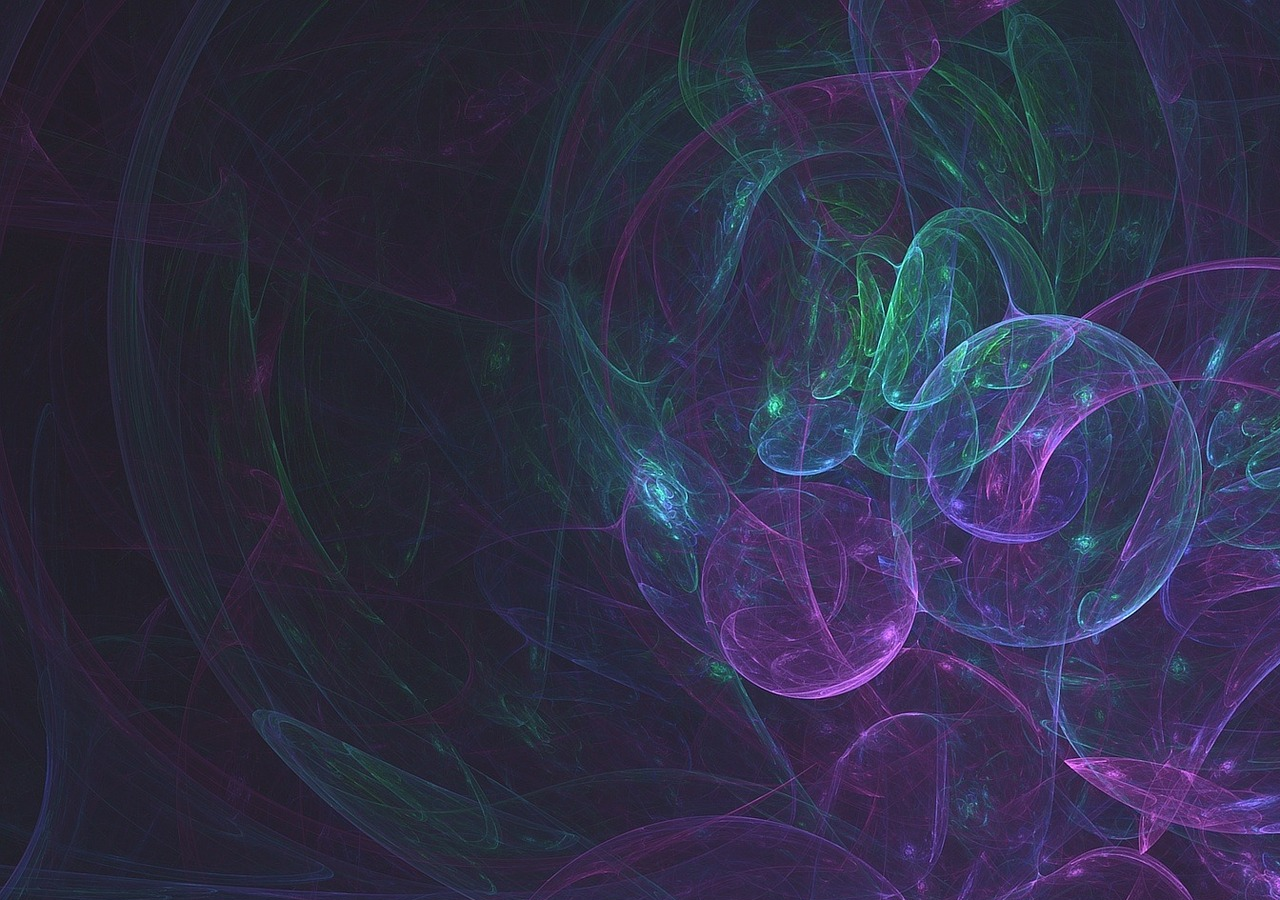
==== index.html @ 70031f48 "Auto-generated commit" ====
<!doctype html>
<html lang="en">
<head>
  <meta charset="utf-8">
  <title>Life-Quotes</title>
  <base href="https://Charlesopuba.github.io/Life--quotes/">  <meta name="viewport" content="width=device-width, initial-scale=1">
  <link rel="icon" type="image/x-icon" href="favicon.ico">
  <link rel="stylesheet" href="styles.css" type="text/css">
<link rel="stylesheet" href="styles.1e9814d209b34c88cfe0.css"></head>
<body>
  <app-root></app-root>
<script src="runtime-es2015.c9afb3256f2870e161de.js" type="module"></script><script src="runtime-es5.c9afb3256f2870e161de.js" nomodule defer></script><script src="polyfills-es5.0e4e1968447fab48e788.js" nomodule defer></script><script src="polyfills-es2015.bbb42ff2e1c488ff52d5.js" type="module"></script><script src="scripts.79b2db637624e12dbebf.js" defer></script><script src="main-es2015.9ddd15727e8c92aafcdb.js" type="module"></script><script src="main-es5.9ddd15727e8c92aafcdb.js" nomodule defer></script></body>
</html>
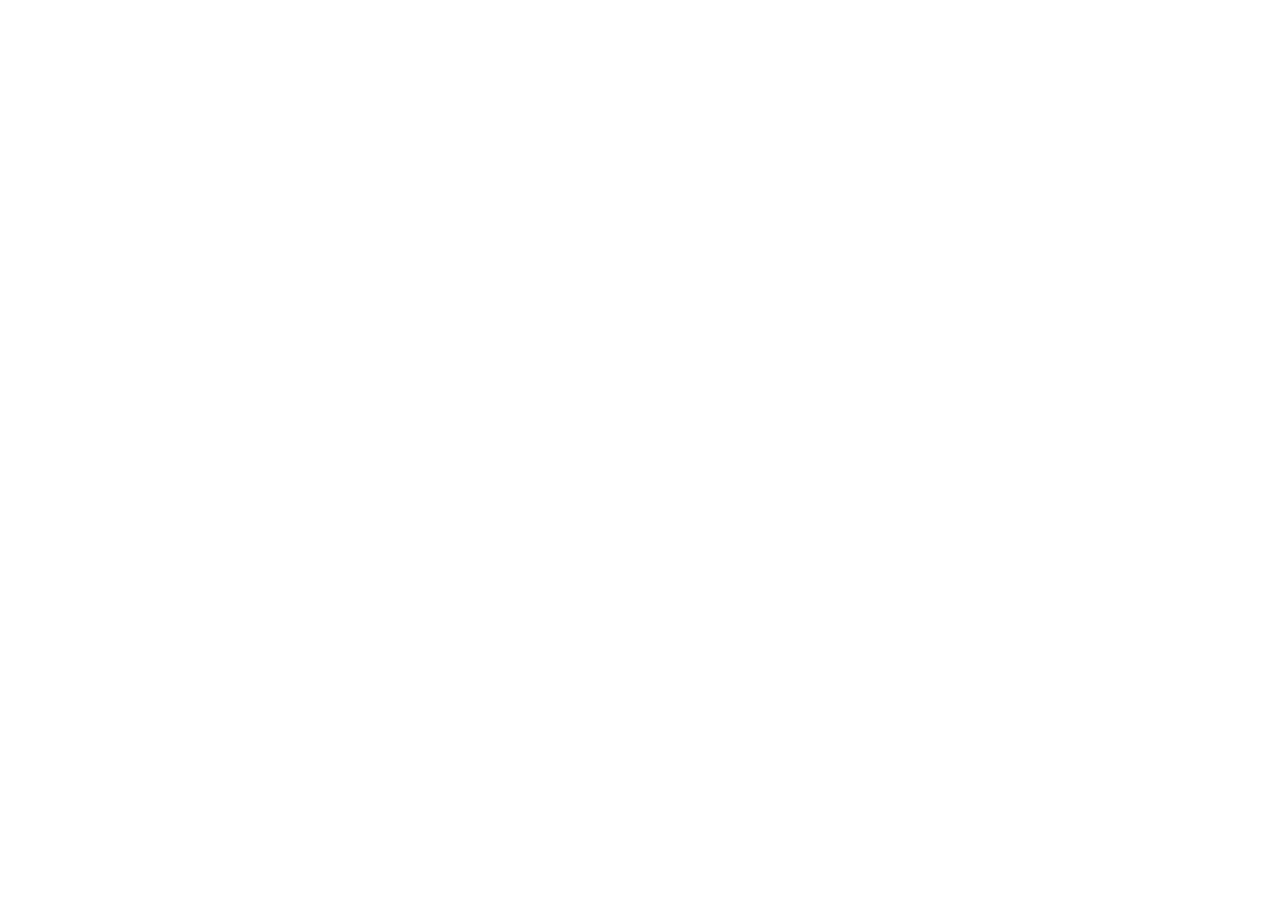
==== commit 8e4e3ca5: "Auto-generated commit [ci skip]" ====
--- a/index.html
+++ b/index.html
@@ -2,12 +2,15 @@
 <html lang="en">
 <head>
   <meta charset="utf-8">
-  <title>Life-Quotes</title>
-  <base href="https://Charlesopuba.github.io/Life--quotes/">  <meta name="viewport" content="width=device-width, initial-scale=1">
+  <title>NgVideoGameDb</title>
+  <base href="https://Charlesopuba.github.io/Angular-project/">
+  <meta name="viewport" content="width=device-width, initial-scale=1">
   <link rel="icon" type="image/x-icon" href="favicon.ico">
-  <link rel="stylesheet" href="styles.css" type="text/css">
-<link rel="stylesheet" href="styles.1e9814d209b34c88cfe0.css"></head>
-<body>
+  <link rel="preconnect" href="https://fonts.gstatic.com">
+  <style type="text/css">@font-face{font-family:'Roboto';font-style:normal;font-weight:300;font-display:swap;src:url(https://fonts.gstatic.com/s/roboto/v27/KFOlCnqEu92Fr1MmSU5fCRc4AMP6lbBP.woff2) format('woff2');unicode-range:U+0460-052F, U+1C80-1C88, U+20B4, U+2DE0-2DFF, U+A640-A69F, U+FE2E-FE2F;}@font-face{font-family:'Roboto';font-style:normal;font-weight:300;font-display:swap;src:url(https://fonts.gstatic.com/s/roboto/v27/KFOlCnqEu92Fr1MmSU5fABc4AMP6lbBP.woff2) format('woff2');unicode-range:U+0400-045F, U+0490-0491, U+04B0-04B1, U+2116;}@font-face{font-family:'Roboto';font-style:normal;font-weight:300;font-display:swap;src:url(https://fonts.gstatic.com/s/roboto/v27/KFOlCnqEu92Fr1MmSU5fCBc4AMP6lbBP.woff2) format('woff2');unicode-range:U+1F00-1FFF;}@font-face{font-family:'Roboto';font-style:normal;font-weight:300;font-display:swap;src:url(https://fonts.gstatic.com/s/roboto/v27/KFOlCnqEu92Fr1MmSU5fBxc4AMP6lbBP.woff2) format('woff2');unicode-range:U+0370-03FF;}@font-face{font-family:'Roboto';font-style:normal;font-weight:300;font-display:swap;src:url(https://fonts.gstatic.com/s/roboto/v27/KFOlCnqEu92Fr1MmSU5fCxc4AMP6lbBP.woff2) format('woff2');unicode-range:U+0102-0103, U+0110-0111, U+0128-0129, U+0168-0169, U+01A0-01A1, U+01AF-01B0, U+1EA0-1EF9, U+20AB;}@font-face{font-family:'Roboto';font-style:normal;font-weight:300;font-display:swap;src:url(https://fonts.gstatic.com/s/roboto/v27/KFOlCnqEu92Fr1MmSU5fChc4AMP6lbBP.woff2) format('woff2');unicode-range:U+0100-024F, U+0259, U+1E00-1EFF, U+2020, U+20A0-20AB, U+20AD-20CF, U+2113, U+2C60-2C7F, U+A720-A7FF;}@font-face{font-family:'Roboto';font-style:normal;font-weight:300;font-display:swap;src:url(https://fonts.gstatic.com/s/roboto/v27/KFOlCnqEu92Fr1MmSU5fBBc4AMP6lQ.woff2) format('woff2');unicode-range:U+0000-00FF, U+0131, U+0152-0153, U+02BB-02BC, U+02C6, U+02DA, U+02DC, U+2000-206F, U+2074, U+20AC, U+2122, U+2191, U+2193, U+2212, U+2215, U+FEFF, U+FFFD;}@font-face{font-family:'Roboto';font-style:normal;font-weight:400;font-display:swap;src:url(https://fonts.gstatic.com/s/roboto/v27/KFOmCnqEu92Fr1Mu72xKKTU1Kvnz.woff2) format('woff2');unicode-range:U+0460-052F, U+1C80-1C88, U+20B4, U+2DE0-2DFF, U+A640-A69F, U+FE2E-FE2F;}@font-face{font-family:'Roboto';font-style:normal;font-weight:400;font-display:swap;src:url(https://fonts.gstatic.com/s/roboto/v27/KFOmCnqEu92Fr1Mu5mxKKTU1Kvnz.woff2) format('woff2');unicode-range:U+0400-045F, U+0490-0491, U+04B0-04B1, U+2116;}@font-face{font-family:'Roboto';font-style:normal;font-weight:400;font-display:swap;src:url(https://fonts.gstatic.com/s/roboto/v27/KFOmCnqEu92Fr1Mu7mxKKTU1Kvnz.woff2) format('woff2');unicode-range:U+1F00-1FFF;}@font-face{font-family:'Roboto';font-style:normal;font-weight:400;font-display:swap;src:url(https://fonts.gstatic.com/s/roboto/v27/KFOmCnqEu92Fr1Mu4WxKKTU1Kvnz.woff2) format('woff2');unicode-range:U+0370-03FF;}@font-face{font-family:'Roboto';font-style:normal;font-weight:400;font-display:swap;src:url(https://fonts.gstatic.com/s/roboto/v27/KFOmCnqEu92Fr1Mu7WxKKTU1Kvnz.woff2) format('woff2');unicode-range:U+0102-0103, U+0110-0111, U+0128-0129, U+0168-0169, U+01A0-01A1, U+01AF-01B0, U+1EA0-1EF9, U+20AB;}@font-face{font-family:'Roboto';font-style:normal;font-weight:400;font-display:swap;src:url(https://fonts.gstatic.com/s/roboto/v27/KFOmCnqEu92Fr1Mu7GxKKTU1Kvnz.woff2) format('woff2');unicode-range:U+0100-024F, U+0259, U+1E00-1EFF, U+2020, U+20A0-20AB, U+20AD-20CF, U+2113, U+2C60-2C7F, U+A720-A7FF;}@font-face{font-family:'Roboto';font-style:normal;font-weight:400;font-display:swap;src:url(https://fonts.gstatic.com/s/roboto/v27/KFOmCnqEu92Fr1Mu4mxKKTU1Kg.woff2) format('woff2');unicode-range:U+0000-00FF, U+0131, U+0152-0153, U+02BB-02BC, U+02C6, U+02DA, U+02DC, U+2000-206F, U+2074, U+20AC, U+2122, U+2191, U+2193, U+2212, U+2215, U+FEFF, U+FFFD;}@font-face{font-family:'Roboto';font-style:normal;font-weight:500;font-display:swap;src:url(https://fonts.gstatic.com/s/roboto/v27/KFOlCnqEu92Fr1MmEU9fCRc4AMP6lbBP.woff2) format('woff2');unicode-range:U+0460-052F, U+1C80-1C88, U+20B4, U+2DE0-2DFF, U+A640-A69F, U+FE2E-FE2F;}@font-face{font-family:'Roboto';font-style:normal;font-weight:500;font-display:swap;src:url(https://fonts.gstatic.com/s/roboto/v27/KFOlCnqEu92Fr1MmEU9fABc4AMP6lbBP.woff2) format('woff2');unicode-range:U+0400-045F, U+0490-0491, U+04B0-04B1, U+2116;}@font-face{font-family:'Roboto';font-style:normal;font-weight:500;font-display:swap;src:url(https://fonts.gstatic.com/s/roboto/v27/KFOlCnqEu92Fr1MmEU9fCBc4AMP6lbBP.woff2) format('woff2');unicode-range:U+1F00-1FFF;}@font-face{font-family:'Roboto';font-style:normal;font-weight:500;font-display:swap;src:url(https://fonts.gstatic.com/s/roboto/v27/KFOlCnqEu92Fr1MmEU9fBxc4AMP6lbBP.woff2) format('woff2');unicode-range:U+0370-03FF;}@font-face{font-family:'Roboto';font-style:normal;font-weight:500;font-display:swap;src:url(https://fonts.gstatic.com/s/roboto/v27/KFOlCnqEu92Fr1MmEU9fCxc4AMP6lbBP.woff2) format('woff2');unicode-range:U+0102-0103, U+0110-0111, U+0128-0129, U+0168-0169, U+01A0-01A1, U+01AF-01B0, U+1EA0-1EF9, U+20AB;}@font-face{font-family:'Roboto';font-style:normal;font-weight:500;font-display:swap;src:url(https://fonts.gstatic.com/s/roboto/v27/KFOlCnqEu92Fr1MmEU9fChc4AMP6lbBP.woff2) format('woff2');unicode-range:U+0100-024F, U+0259, U+1E00-1EFF, U+2020, U+20A0-20AB, U+20AD-20CF, U+2113, U+2C60-2C7F, U+A720-A7FF;}@font-face{font-family:'Roboto';font-style:normal;font-weight:500;font-display:swap;src:url(https://fonts.gstatic.com/s/roboto/v27/KFOlCnqEu92Fr1MmEU9fBBc4AMP6lQ.woff2) format('woff2');unicode-range:U+0000-00FF, U+0131, U+0152-0153, U+02BB-02BC, U+02C6, U+02DA, U+02DC, U+2000-206F, U+2074, U+20AC, U+2122, U+2191, U+2193, U+2212, U+2215, U+FEFF, U+FFFD;}</style>
+  <style type="text/css">@font-face{font-family:'Material Icons';font-style:normal;font-weight:400;src:url(https://fonts.gstatic.com/s/materialicons/v98/flUhRq6tzZclQEJ-Vdg-IuiaDsNcIhQ8tQ.woff2) format('woff2');}.material-icons{font-family:'Material Icons';font-weight:normal;font-style:normal;font-size:24px;line-height:1;letter-spacing:normal;text-transform:none;display:inline-block;white-space:nowrap;word-wrap:normal;direction:ltr;-webkit-font-feature-settings:'liga';-webkit-font-smoothing:antialiased;}</style>
+<link rel="stylesheet" href="styles.0a6a335614cea4762702.css"></head>
+<body class="mat-typography">
   <app-root></app-root>
-<script src="runtime-es2015.c9afb3256f2870e161de.js" type="module"></script><script src="runtime-es5.c9afb3256f2870e161de.js" nomodule defer></script><script src="polyfills-es5.0e4e1968447fab48e788.js" nomodule defer></script><script src="polyfills-es2015.bbb42ff2e1c488ff52d5.js" type="module"></script><script src="scripts.79b2db637624e12dbebf.js" defer></script><script src="main-es2015.9ddd15727e8c92aafcdb.js" type="module"></script><script src="main-es5.9ddd15727e8c92aafcdb.js" nomodule defer></script></body>
+<script src="runtime.7b63b9fd40098a2e8207.js" defer=""></script><script src="polyfills.00096ed7d93ed26ee6df.js" defer=""></script><script src="main.c5c8596d023c7e4ce079.js" defer=""></script></body>
 </html>
--- a/styles.0a6a335614cea4762702.css
+++ b/styles.0a6a335614cea4762702.css
@@ -0,0 +1 @@
+.mat-badge-content{font-weight:600;font-size:12px;font-family:Roboto,Helvetica Neue,sans-serif}.mat-badge-small .mat-badge-content{font-size:9px}.mat-badge-large .mat-badge-content{font-size:24px}.mat-h1,.mat-headline,.mat-typography h1{font:400 24px/32px Roboto,Helvetica Neue,sans-serif;letter-spacing:normal;margin:0 0 16px}.mat-h2,.mat-title,.mat-typography h2{font:500 20px/32px Roboto,Helvetica Neue,sans-serif;letter-spacing:normal;margin:0 0 16px}.mat-h3,.mat-subheading-2,.mat-typography h3{font:400 16px/28px Roboto,Helvetica Neue,sans-serif;letter-spacing:normal;margin:0 0 16px}.mat-h4,.mat-subheading-1,.mat-typography h4{font:400 15px/24px Roboto,Helvetica Neue,sans-serif;letter-spacing:normal;margin:0 0 16px}.mat-h5,.mat-typography h5{font:400 calc(14px * .83)/20px Roboto,Helvetica Neue,sans-serif;margin:0 0 12px}.mat-h6,.mat-typography h6{font:400 calc(14px * .67)/20px Roboto,Helvetica Neue,sans-serif;margin:0 0 12px}.mat-body-2,.mat-body-strong{font:500 14px/24px Roboto,Helvetica Neue,sans-serif;letter-spacing:normal}.mat-body,.mat-body-1,.mat-typography{font:400 14px/20px Roboto,Helvetica Neue,sans-serif;letter-spacing:normal}.mat-body-1 p,.mat-body p,.mat-typography p{margin:0 0 12px}.mat-caption,.mat-small{font:400 12px/20px Roboto,Helvetica Neue,sans-serif;letter-spacing:normal}.mat-display-4,.mat-typography .mat-display-4{font:300 112px/112px Roboto,Helvetica Neue,sans-serif;letter-spacing:-.05em;margin:0 0 56px}.mat-display-3,.mat-typography .mat-display-3{font:400 56px/56px Roboto,Helvetica Neue,sans-serif;letter-spacing:-.02em;margin:0 0 64px}.mat-display-2,.mat-typography .mat-display-2{font:400 45px/48px Roboto,Helvetica Neue,sans-serif;letter-spacing:-.005em;margin:0 0 64px}.mat-display-1,.mat-typography .mat-display-1{font:400 34px/40px Roboto,Helvetica Neue,sans-serif;letter-spacing:normal;margin:0 0 64px}.mat-bottom-sheet-container{font:400 14px/20px Roboto,Helvetica Neue,sans-serif;letter-spacing:normal}.mat-button,.mat-fab,.mat-flat-button,.mat-icon-button,.mat-mini-fab,.mat-raised-button,.mat-stroked-button{font-family:Roboto,Helvetica Neue,sans-serif;font-size:14px;font-weight:500}.mat-button-toggle,.mat-card{font-family:Roboto,Helvetica Neue,sans-serif}.mat-card-title{font-size:24px;font-weight:500}.mat-card-header .mat-card-title{font-size:20px}.mat-card-content,.mat-card-subtitle{font-size:14px}.mat-checkbox{font-family:Roboto,Helvetica Neue,sans-serif}.mat-checkbox-layout .mat-checkbox-label{line-height:24px}.mat-chip{font-size:14px;font-weight:500}.mat-chip .mat-chip-remove.mat-icon,.mat-chip .mat-chip-trailing-icon.mat-icon{font-size:18px}.mat-table{font-family:Roboto,Helvetica Neue,sans-serif}.mat-header-cell{font-size:12px;font-weight:500}.mat-cell,.mat-footer-cell{font-size:14px}.mat-calendar{font-family:Roboto,Helvetica Neue,sans-serif}.mat-calendar-body{font-size:13px}.mat-calendar-body-label,.mat-calendar-period-button{font-size:14px;font-weight:500}.mat-calendar-table-header th{font-size:11px;font-weight:400}.mat-dialog-title{font:500 20px/32px Roboto,Helvetica Neue,sans-serif;letter-spacing:normal}.mat-expansion-panel-header{font-family:Roboto,Helvetica Neue,sans-serif;font-size:15px;font-weight:400}.mat-expansion-panel-content{font:400 14px/20px Roboto,Helvetica Neue,sans-serif;letter-spacing:normal}.mat-form-field{font-size:inherit;font-weight:400;line-height:1.125;font-family:Roboto,Helvetica Neue,sans-serif;letter-spacing:normal}.mat-form-field-wrapper{padding-bottom:1.34375em}.mat-form-field-prefix .mat-icon,.mat-form-field-suffix .mat-icon{font-size:150%;line-height:1.125}.mat-form-field-prefix .mat-icon-button,.mat-form-field-suffix .mat-icon-button{height:1.5em;width:1.5em}.mat-form-field-prefix .mat-icon-button .mat-icon,.mat-form-field-suffix .mat-icon-button .mat-icon{height:1.125em;line-height:1.125}.mat-form-field-infix{padding:.5em 0;border-top:.84375em solid transparent}.mat-form-field-can-float.mat-form-field-should-float .mat-form-field-label,.mat-form-field-can-float .mat-input-server:focus+.mat-form-field-label-wrapper .mat-form-field-label{transform:translateY(-1.34375em) scale(.75);width:133.3333333333%}.mat-form-field-can-float .mat-input-server[label]:not(:label-shown)+.mat-form-field-label-wrapper .mat-form-field-label{transform:translateY(-1.34374em) scale(.75);width:133.3333433333%}.mat-form-field-label-wrapper{top:-.84375em;padding-top:.84375em}.mat-form-field-label{top:1.34375em}.mat-form-field-underline{bottom:1.34375em}.mat-form-field-subscript-wrapper{font-size:75%;margin-top:.6666666667em;top:calc(100% - 1.7916666667em)}.mat-form-field-appearance-legacy .mat-form-field-wrapper{padding-bottom:1.25em}.mat-form-field-appearance-legacy .mat-form-field-infix{padding:.4375em 0}.mat-form-field-appearance-legacy.mat-form-field-can-float.mat-form-field-should-float .mat-form-field-label,.mat-form-field-appearance-legacy.mat-form-field-can-float .mat-input-server:focus+.mat-form-field-label-wrapper .mat-form-field-label{transform:translateY(-1.28125em) scale(.75) perspective(100px) translateZ(.001px);-ms-transform:translateY(-1.28125em) scale(.75);width:133.3333333333%}.mat-form-field-appearance-legacy.mat-form-field-can-float .mat-form-field-autofill-control:-webkit-autofill+.mat-form-field-label-wrapper .mat-form-field-label{transform:translateY(-1.28125em) scale(.75) perspective(100px) translateZ(.00101px);-ms-transform:translateY(-1.28124em) scale(.75);width:133.3333433333%}.mat-form-field-appearance-legacy.mat-form-field-can-float .mat-input-server[label]:not(:label-shown)+.mat-form-field-label-wrapper .mat-form-field-label{transform:translateY(-1.28125em) scale(.75) perspective(100px) translateZ(.00102px);-ms-transform:translateY(-1.28123em) scale(.75);width:133.3333533333%}.mat-form-field-appearance-legacy .mat-form-field-label{top:1.28125em}.mat-form-field-appearance-legacy .mat-form-field-underline{bottom:1.25em}.mat-form-field-appearance-legacy .mat-form-field-subscript-wrapper{margin-top:.5416666667em;top:calc(100% - 1.6666666667em)}@media print{.mat-form-field-appearance-legacy.mat-form-field-can-float.mat-form-field-should-float .mat-form-field-label,.mat-form-field-appearance-legacy.mat-form-field-can-float .mat-input-server:focus+.mat-form-field-label-wrapper .mat-form-field-label{transform:translateY(-1.28122em) scale(.75)}.mat-form-field-appearance-legacy.mat-form-field-can-float .mat-form-field-autofill-control:-webkit-autofill+.mat-form-field-label-wrapper .mat-form-field-label{transform:translateY(-1.28121em) scale(.75)}.mat-form-field-appearance-legacy.mat-form-field-can-float .mat-input-server[label]:not(:label-shown)+.mat-form-field-label-wrapper .mat-form-field-label{transform:translateY(-1.2812em) scale(.75)}}.mat-form-field-appearance-fill .mat-form-field-infix{padding:.25em 0 .75em}.mat-form-field-appearance-fill .mat-form-field-label{top:1.09375em;margin-top:-.5em}.mat-form-field-appearance-fill.mat-form-field-can-float.mat-form-field-should-float .mat-form-field-label,.mat-form-field-appearance-fill.mat-form-field-can-float .mat-input-server:focus+.mat-form-field-label-wrapper .mat-form-field-label{transform:translateY(-.59375em) scale(.75);width:133.3333333333%}.mat-form-field-appearance-fill.mat-form-field-can-float .mat-input-server[label]:not(:label-shown)+.mat-form-field-label-wrapper .mat-form-field-label{transform:translateY(-.59374em) scale(.75);width:133.3333433333%}.mat-form-field-appearance-outline .mat-form-field-infix{padding:1em 0}.mat-form-field-appearance-outline .mat-form-field-label{top:1.84375em;margin-top:-.25em}.mat-form-field-appearance-outline.mat-form-field-can-float.mat-form-field-should-float .mat-form-field-label,.mat-form-field-appearance-outline.mat-form-field-can-float .mat-input-server:focus+.mat-form-field-label-wrapper .mat-form-field-label{transform:translateY(-1.59375em) scale(.75);width:133.3333333333%}.mat-form-field-appearance-outline.mat-form-field-can-float .mat-input-server[label]:not(:label-shown)+.mat-form-field-label-wrapper .mat-form-field-label{transform:translateY(-1.59374em) scale(.75);width:133.3333433333%}.mat-grid-tile-footer,.mat-grid-tile-header{font-size:14px}.mat-grid-tile-footer .mat-line,.mat-grid-tile-header .mat-line{white-space:nowrap;overflow:hidden;text-overflow:ellipsis;display:block;box-sizing:border-box}.mat-grid-tile-footer .mat-line:nth-child(n+2),.mat-grid-tile-header .mat-line:nth-child(n+2){font-size:12px}input.mat-input-element{margin-top:-.0625em}.mat-menu-item{font-family:Roboto,Helvetica Neue,sans-serif;font-size:14px;font-weight:400}.mat-paginator,.mat-paginator-page-size .mat-select-trigger{font-family:Roboto,Helvetica Neue,sans-serif;font-size:12px}.mat-radio-button,.mat-select{font-family:Roboto,Helvetica Neue,sans-serif}.mat-select-trigger{height:1.125em}.mat-slide-toggle-content,.mat-slider-thumb-label-text{font-family:Roboto,Helvetica Neue,sans-serif}.mat-slider-thumb-label-text{font-size:12px;font-weight:500}.mat-stepper-horizontal,.mat-stepper-vertical{font-family:Roboto,Helvetica Neue,sans-serif}.mat-step-label{font-size:14px;font-weight:400}.mat-step-sub-label-error{font-weight:400}.mat-step-label-error{font-size:14px}.mat-step-label-selected{font-size:14px;font-weight:500}.mat-tab-group,.mat-tab-label,.mat-tab-link{font-family:Roboto,Helvetica Neue,sans-serif}.mat-tab-label,.mat-tab-link{font-size:14px;font-weight:500}.mat-toolbar,.mat-toolbar h1,.mat-toolbar h2,.mat-toolbar h3,.mat-toolbar h4,.mat-toolbar h5,.mat-toolbar h6{font:500 20px/32px Roboto,Helvetica Neue,sans-serif;letter-spacing:normal;margin:0}.mat-tooltip{font-family:Roboto,Helvetica Neue,sans-serif;font-size:10px;padding-top:6px;padding-bottom:6px}.mat-tooltip-handset{font-size:14px;padding-top:8px;padding-bottom:8px}.mat-list-item,.mat-list-option{font-family:Roboto,Helvetica Neue,sans-serif}.mat-list-base .mat-list-item{font-size:16px}.mat-list-base .mat-list-item .mat-line{white-space:nowrap;overflow:hidden;text-overflow:ellipsis;display:block;box-sizing:border-box}.mat-list-base .mat-list-item .mat-line:nth-child(n+2){font-size:14px}.mat-list-base .mat-list-option{font-size:16px}.mat-list-base .mat-list-option .mat-line{white-space:nowrap;overflow:hidden;text-overflow:ellipsis;display:block;box-sizing:border-box}.mat-list-base .mat-list-option .mat-line:nth-child(n+2){font-size:14px}.mat-list-base .mat-subheader{font-family:Roboto,Helvetica Neue,sans-serif;font-size:14px;font-weight:500}.mat-list-base[dense] .mat-list-item{font-size:12px}.mat-list-base[dense] .mat-list-item .mat-line{white-space:nowrap;overflow:hidden;text-overflow:ellipsis;display:block;box-sizing:border-box}.mat-list-base[dense] .mat-list-item .mat-line:nth-child(n+2),.mat-list-base[dense] .mat-list-option{font-size:12px}.mat-list-base[dense] .mat-list-option .mat-line{white-space:nowrap;overflow:hidden;text-overflow:ellipsis;display:block;box-sizing:border-box}.mat-list-base[dense] .mat-list-option .mat-line:nth-child(n+2){font-size:12px}.mat-list-base[dense] .mat-subheader{font-family:Roboto,Helvetica Neue,sans-serif;font-size:12px;font-weight:500}.mat-option{font-family:Roboto,Helvetica Neue,sans-serif;font-size:16px}.mat-optgroup-label{font:500 14px/24px Roboto,Helvetica Neue,sans-serif;letter-spacing:normal}.mat-simple-snackbar{font-family:Roboto,Helvetica Neue,sans-serif;font-size:14px}.mat-simple-snackbar-action{line-height:1;font-family:inherit;font-size:inherit;font-weight:500}.mat-tree{font-family:Roboto,Helvetica Neue,sans-serif}.mat-nested-tree-node,.mat-tree-node{font-weight:400;font-size:14px}.mat-ripple{overflow:hidden;position:relative}.mat-ripple:not(:empty){transform:translateZ(0)}.mat-ripple.mat-ripple-unbounded{overflow:visible}.mat-ripple-element{position:absolute;border-radius:50%;pointer-events:none;transition:opacity,transform 0ms cubic-bezier(0,0,.2,1);transform:scale(0)}.cdk-high-contrast-active .mat-ripple-element{display:none}.cdk-visually-hidden{border:0;clip:rect(0 0 0 0);height:1px;margin:-1px;overflow:hidden;padding:0;position:absolute;width:1px;outline:0;-webkit-appearance:none;-moz-appearance:none}.cdk-global-overlay-wrapper,.cdk-overlay-container{pointer-events:none;top:0;left:0;height:100%;width:100%}.cdk-overlay-container{position:fixed;z-index:1000}.cdk-overlay-container:empty{display:none}.cdk-global-overlay-wrapper,.cdk-overlay-pane{display:flex;position:absolute;z-index:1000}.cdk-overlay-pane{pointer-events:auto;box-sizing:border-box;max-width:100%;max-height:100%}.cdk-overlay-backdrop{position:absolute;top:0;bottom:0;left:0;right:0;z-index:1000;pointer-events:auto;-webkit-tap-highlight-color:transparent;transition:opacity .4s cubic-bezier(.25,.8,.25,1);opacity:0}.cdk-overlay-backdrop.cdk-overlay-backdrop-showing{opacity:1}.cdk-high-contrast-active .cdk-overlay-backdrop.cdk-overlay-backdrop-showing{opacity:.6}.cdk-overlay-dark-backdrop{background:rgba(0,0,0,.32)}.cdk-overlay-transparent-backdrop,.cdk-overlay-transparent-backdrop.cdk-overlay-backdrop-showing{opacity:0}.cdk-overlay-connected-position-bounding-box{position:absolute;z-index:1000;display:flex;flex-direction:column;min-width:1px;min-height:1px}.cdk-global-scrollblock{position:fixed;width:100%;overflow-y:scroll}@keyframes cdk-text-field-autofill-start{/*!*/}@keyframes cdk-text-field-autofill-end{/*!*/}.cdk-text-field-autofill-monitored:-webkit-autofill{animation:cdk-text-field-autofill-start 0s 1ms}.cdk-text-field-autofill-monitored:not(:-webkit-autofill){animation:cdk-text-field-autofill-end 0s 1ms}textarea.cdk-textarea-autosize{resize:none}textarea.cdk-textarea-autosize-measuring{padding:2px 0!important;box-sizing:initial!important;height:auto!important;overflow:hidden!important}textarea.cdk-textarea-autosize-measuring-firefox{padding:2px 0!important;box-sizing:initial!important;height:0!important}.mat-focus-indicator,.mat-mdc-focus-indicator{position:relative}.mat-ripple-element{background-color:rgba(0,0,0,.1)}.mat-option{color:rgba(0,0,0,.87)}.mat-option.mat-active,.mat-option.mat-selected:not(.mat-option-multiple):not(.mat-option-disabled),.mat-option:focus:not(.mat-option-disabled),.mat-option:hover:not(.mat-option-disabled){background:rgba(0,0,0,.04)}.mat-option.mat-active{color:rgba(0,0,0,.87)}.mat-option.mat-option-disabled{color:rgba(0,0,0,.38)}.mat-primary .mat-option.mat-selected:not(.mat-option-disabled){color:#673ab7}.mat-accent .mat-option.mat-selected:not(.mat-option-disabled){color:#ffd740}.mat-warn .mat-option.mat-selected:not(.mat-option-disabled){color:#f44336}.mat-optgroup-label{color:rgba(0,0,0,.54)}.mat-optgroup-disabled .mat-optgroup-label{color:rgba(0,0,0,.38)}.mat-pseudo-checkbox{color:rgba(0,0,0,.54)}.mat-pseudo-checkbox:after{color:#fafafa}.mat-pseudo-checkbox-disabled{color:#b0b0b0}.mat-primary .mat-pseudo-checkbox-checked,.mat-primary .mat-pseudo-checkbox-indeterminate{background:#673ab7}.mat-accent .mat-pseudo-checkbox-checked,.mat-accent .mat-pseudo-checkbox-indeterminate,.mat-pseudo-checkbox-checked,.mat-pseudo-checkbox-indeterminate{background:#ffd740}.mat-warn .mat-pseudo-checkbox-checked,.mat-warn .mat-pseudo-checkbox-indeterminate{background:#f44336}.mat-pseudo-checkbox-checked.mat-pseudo-checkbox-disabled,.mat-pseudo-checkbox-indeterminate.mat-pseudo-checkbox-disabled{background:#b0b0b0}.mat-app-background{background-color:#fafafa;color:rgba(0,0,0,.87)}.mat-elevation-z0{box-shadow:0 0 0 0 rgba(0,0,0,.2),0 0 0 0 rgba(0,0,0,.14),0 0 0 0 rgba(0,0,0,.12)}.mat-elevation-z1{box-shadow:0 2px 1px -1px rgba(0,0,0,.2),0 1px 1px 0 rgba(0,0,0,.14),0 1px 3px 0 rgba(0,0,0,.12)}.mat-elevation-z2{box-shadow:0 3px 1px -2px rgba(0,0,0,.2),0 2px 2px 0 rgba(0,0,0,.14),0 1px 5px 0 rgba(0,0,0,.12)}.mat-elevation-z3{box-shadow:0 3px 3px -2px rgba(0,0,0,.2),0 3px 4px 0 rgba(0,0,0,.14),0 1px 8px 0 rgba(0,0,0,.12)}.mat-elevation-z4{box-shadow:0 2px 4px -1px rgba(0,0,0,.2),0 4px 5px 0 rgba(0,0,0,.14),0 1px 10px 0 rgba(0,0,0,.12)}.mat-elevation-z5{box-shadow:0 3px 5px -1px rgba(0,0,0,.2),0 5px 8px 0 rgba(0,0,0,.14),0 1px 14px 0 rgba(0,0,0,.12)}.mat-elevation-z6{box-shadow:0 3px 5px -1px rgba(0,0,0,.2),0 6px 10px 0 rgba(0,0,0,.14),0 1px 18px 0 rgba(0,0,0,.12)}.mat-elevation-z7{box-shadow:0 4px 5px -2px rgba(0,0,0,.2),0 7px 10px 1px rgba(0,0,0,.14),0 2px 16px 1px rgba(0,0,0,.12)}.mat-elevation-z8{box-shadow:0 5px 5px -3px rgba(0,0,0,.2),0 8px 10px 1px rgba(0,0,0,.14),0 3px 14px 2px rgba(0,0,0,.12)}.mat-elevation-z9{box-shadow:0 5px 6px -3px rgba(0,0,0,.2),0 9px 12px 1px rgba(0,0,0,.14),0 3px 16px 2px rgba(0,0,0,.12)}.mat-elevation-z10{box-shadow:0 6px 6px -3px rgba(0,0,0,.2),0 10px 14px 1px rgba(0,0,0,.14),0 4px 18px 3px rgba(0,0,0,.12)}.mat-elevation-z11{box-shadow:0 6px 7px -4px rgba(0,0,0,.2),0 11px 15px 1px rgba(0,0,0,.14),0 4px 20px 3px rgba(0,0,0,.12)}.mat-elevation-z12{box-shadow:0 7px 8px -4px rgba(0,0,0,.2),0 12px 17px 2px rgba(0,0,0,.14),0 5px 22px 4px rgba(0,0,0,.12)}.mat-elevation-z13{box-shadow:0 7px 8px -4px rgba(0,0,0,.2),0 13px 19px 2px rgba(0,0,0,.14),0 5px 24px 4px rgba(0,0,0,.12)}.mat-elevation-z14{box-shadow:0 7px 9px -4px rgba(0,0,0,.2),0 14px 21px 2px rgba(0,0,0,.14),0 5px 26px 4px rgba(0,0,0,.12)}.mat-elevation-z15{box-shadow:0 8px 9px -5px rgba(0,0,0,.2),0 15px 22px 2px rgba(0,0,0,.14),0 6px 28px 5px rgba(0,0,0,.12)}.mat-elevation-z16{box-shadow:0 8px 10px -5px rgba(0,0,0,.2),0 16px 24px 2px rgba(0,0,0,.14),0 6px 30px 5px rgba(0,0,0,.12)}.mat-elevation-z17{box-shadow:0 8px 11px -5px rgba(0,0,0,.2),0 17px 26px 2px rgba(0,0,0,.14),0 6px 32px 5px rgba(0,0,0,.12)}.mat-elevation-z18{box-shadow:0 9px 11px -5px rgba(0,0,0,.2),0 18px 28px 2px rgba(0,0,0,.14),0 7px 34px 6px rgba(0,0,0,.12)}.mat-elevation-z19{box-shadow:0 9px 12px -6px rgba(0,0,0,.2),0 19px 29px 2px rgba(0,0,0,.14),0 7px 36px 6px rgba(0,0,0,.12)}.mat-elevation-z20{box-shadow:0 10px 13px -6px rgba(0,0,0,.2),0 20px 31px 3px rgba(0,0,0,.14),0 8px 38px 7px rgba(0,0,0,.12)}.mat-elevation-z21{box-shadow:0 10px 13px -6px rgba(0,0,0,.2),0 21px 33px 3px rgba(0,0,0,.14),0 8px 40px 7px rgba(0,0,0,.12)}.mat-elevation-z22{box-shadow:0 10px 14px -6px rgba(0,0,0,.2),0 22px 35px 3px rgba(0,0,0,.14),0 8px 42px 7px rgba(0,0,0,.12)}.mat-elevation-z23{box-shadow:0 11px 14px -7px rgba(0,0,0,.2),0 23px 36px 3px rgba(0,0,0,.14),0 9px 44px 8px rgba(0,0,0,.12)}.mat-elevation-z24{box-shadow:0 11px 15px -7px rgba(0,0,0,.2),0 24px 38px 3px rgba(0,0,0,.14),0 9px 46px 8px rgba(0,0,0,.12)}.mat-theme-loaded-marker{display:none}.mat-autocomplete-panel{background:#fff;color:rgba(0,0,0,.87)}.mat-autocomplete-panel:not([class*=mat-elevation-z]){box-shadow:0 2px 4px -1px rgba(0,0,0,.2),0 4px 5px 0 rgba(0,0,0,.14),0 1px 10px 0 rgba(0,0,0,.12)}.mat-autocomplete-panel .mat-option.mat-selected:not(.mat-active):not(:hover){background:#fff}.mat-autocomplete-panel .mat-option.mat-selected:not(.mat-active):not(:hover):not(.mat-option-disabled){color:rgba(0,0,0,.87)}.mat-badge-content{color:#fff;background:#673ab7}.cdk-high-contrast-active .mat-badge-content{outline:1px solid;border-radius:0}.mat-badge-accent .mat-badge-content{background:#ffd740;color:rgba(0,0,0,.87)}.mat-badge-warn .mat-badge-content{color:#fff;background:#f44336}.mat-badge{position:relative}.mat-badge-hidden .mat-badge-content{display:none}.mat-badge-disabled .mat-badge-content{background:#b9b9b9;color:rgba(0,0,0,.38)}.mat-badge-content{position:absolute;text-align:center;display:inline-block;border-radius:50%;transition:transform .2s ease-in-out;transform:scale(.6);overflow:hidden;white-space:nowrap;text-overflow:ellipsis;pointer-events:none}.mat-badge-content._mat-animation-noopable,.ng-animate-disabled .mat-badge-content{transition:none}.mat-badge-content.mat-badge-active{transform:none}.mat-badge-small .mat-badge-content{width:16px;height:16px;line-height:16px}.mat-badge-small.mat-badge-above .mat-badge-content{top:-8px}.mat-badge-small.mat-badge-below .mat-badge-content{bottom:-8px}.mat-badge-small.mat-badge-before .mat-badge-content{left:-16px}[dir=rtl] .mat-badge-small.mat-badge-before .mat-badge-content{left:auto;right:-16px}.mat-badge-small.mat-badge-after .mat-badge-content{right:-16px}[dir=rtl] .mat-badge-small.mat-badge-after .mat-badge-content{right:auto;left:-16px}.mat-badge-small.mat-badge-overlap.mat-badge-before .mat-badge-content{left:-8px}[dir=rtl] .mat-badge-small.mat-badge-overlap.mat-badge-before .mat-badge-content{left:auto;right:-8px}.mat-badge-small.mat-badge-overlap.mat-badge-after .mat-badge-content{right:-8px}[dir=rtl] .mat-badge-small.mat-badge-overlap.mat-badge-after .mat-badge-content{right:auto;left:-8px}.mat-badge-medium .mat-badge-content{width:22px;height:22px;line-height:22px}.mat-badge-medium.mat-badge-above .mat-badge-content{top:-11px}.mat-badge-medium.mat-badge-below .mat-badge-content{bottom:-11px}.mat-badge-medium.mat-badge-before .mat-badge-content{left:-22px}[dir=rtl] .mat-badge-medium.mat-badge-before .mat-badge-content{left:auto;right:-22px}.mat-badge-medium.mat-badge-after .mat-badge-content{right:-22px}[dir=rtl] .mat-badge-medium.mat-badge-after .mat-badge-content{right:auto;left:-22px}.mat-badge-medium.mat-badge-overlap.mat-badge-before .mat-badge-content{left:-11px}[dir=rtl] .mat-badge-medium.mat-badge-overlap.mat-badge-before .mat-badge-content{left:auto;right:-11px}.mat-badge-medium.mat-badge-overlap.mat-badge-after .mat-badge-content{right:-11px}[dir=rtl] .mat-badge-medium.mat-badge-overlap.mat-badge-after .mat-badge-content{right:auto;left:-11px}.mat-badge-large .mat-badge-content{width:28px;height:28px;line-height:28px}.mat-badge-large.mat-badge-above .mat-badge-content{top:-14px}.mat-badge-large.mat-badge-below .mat-badge-content{bottom:-14px}.mat-badge-large.mat-badge-before .mat-badge-content{left:-28px}[dir=rtl] .mat-badge-large.mat-badge-before .mat-badge-content{left:auto;right:-28px}.mat-badge-large.mat-badge-after .mat-badge-content{right:-28px}[dir=rtl] .mat-badge-large.mat-badge-after .mat-badge-content{right:auto;left:-28px}.mat-badge-large.mat-badge-overlap.mat-badge-before .mat-badge-content{left:-14px}[dir=rtl] .mat-badge-large.mat-badge-overlap.mat-badge-before .mat-badge-content{left:auto;right:-14px}.mat-badge-large.mat-badge-overlap.mat-badge-after .mat-badge-content{right:-14px}[dir=rtl] .mat-badge-large.mat-badge-overlap.mat-badge-after .mat-badge-content{right:auto;left:-14px}.mat-bottom-sheet-container{box-shadow:0 8px 10px -5px rgba(0,0,0,.2),0 16px 24px 2px rgba(0,0,0,.14),0 6px 30px 5px rgba(0,0,0,.12);background:#fff;color:rgba(0,0,0,.87)}.mat-button,.mat-icon-button,.mat-stroked-button{color:inherit;background:transparent}.mat-button.mat-primary,.mat-icon-button.mat-primary,.mat-stroked-button.mat-primary{color:#673ab7}.mat-button.mat-accent,.mat-icon-button.mat-accent,.mat-stroked-button.mat-accent{color:#ffd740}.mat-button.mat-warn,.mat-icon-button.mat-warn,.mat-stroked-button.mat-warn{color:#f44336}.mat-button.mat-accent.mat-button-disabled,.mat-button.mat-button-disabled.mat-button-disabled,.mat-button.mat-primary.mat-button-disabled,.mat-button.mat-warn.mat-button-disabled,.mat-icon-button.mat-accent.mat-button-disabled,.mat-icon-button.mat-button-disabled.mat-button-disabled,.mat-icon-button.mat-primary.mat-button-disabled,.mat-icon-button.mat-warn.mat-button-disabled,.mat-stroked-button.mat-accent.mat-button-disabled,.mat-stroked-button.mat-button-disabled.mat-button-disabled,.mat-stroked-button.mat-primary.mat-button-disabled,.mat-stroked-button.mat-warn.mat-button-disabled{color:rgba(0,0,0,.26)}.mat-button.mat-primary .mat-button-focus-overlay,.mat-icon-button.mat-primary .mat-button-focus-overlay,.mat-stroked-button.mat-primary .mat-button-focus-overlay{background-color:#673ab7}.mat-button.mat-accent .mat-button-focus-overlay,.mat-icon-button.mat-accent .mat-button-focus-overlay,.mat-stroked-button.mat-accent .mat-button-focus-overlay{background-color:#ffd740}.mat-button.mat-warn .mat-button-focus-overlay,.mat-icon-button.mat-warn .mat-button-focus-overlay,.mat-stroked-button.mat-warn .mat-button-focus-overlay{background-color:#f44336}.mat-button.mat-button-disabled .mat-button-focus-overlay,.mat-icon-button.mat-button-disabled .mat-button-focus-overlay,.mat-stroked-button.mat-button-disabled .mat-button-focus-overlay{background-color:initial}.mat-button .mat-ripple-element,.mat-icon-button .mat-ripple-element,.mat-stroked-button .mat-ripple-element{opacity:.1;background-color:currentColor}.mat-button-focus-overlay{background:#000}.mat-stroked-button:not(.mat-button-disabled){border-color:rgba(0,0,0,.12)}.mat-fab,.mat-flat-button,.mat-mini-fab,.mat-raised-button{color:rgba(0,0,0,.87);background-color:#fff}.mat-fab.mat-primary,.mat-flat-button.mat-primary,.mat-mini-fab.mat-primary,.mat-raised-button.mat-primary{color:#fff}.mat-fab.mat-accent,.mat-flat-button.mat-accent,.mat-mini-fab.mat-accent,.mat-raised-button.mat-accent{color:rgba(0,0,0,.87)}.mat-fab.mat-warn,.mat-flat-button.mat-warn,.mat-mini-fab.mat-warn,.mat-raised-button.mat-warn{color:#fff}.mat-fab.mat-accent.mat-button-disabled,.mat-fab.mat-button-disabled.mat-button-disabled,.mat-fab.mat-primary.mat-button-disabled,.mat-fab.mat-warn.mat-button-disabled,.mat-flat-button.mat-accent.mat-button-disabled,.mat-flat-button.mat-button-disabled.mat-button-disabled,.mat-flat-button.mat-primary.mat-button-disabled,.mat-flat-button.mat-warn.mat-button-disabled,.mat-mini-fab.mat-accent.mat-button-disabled,.mat-mini-fab.mat-button-disabled.mat-button-disabled,.mat-mini-fab.mat-primary.mat-button-disabled,.mat-mini-fab.mat-warn.mat-button-disabled,.mat-raised-button.mat-accent.mat-button-disabled,.mat-raised-button.mat-button-disabled.mat-button-disabled,.mat-raised-button.mat-primary.mat-button-disabled,.mat-raised-button.mat-warn.mat-button-disabled{color:rgba(0,0,0,.26)}.mat-fab.mat-primary,.mat-flat-button.mat-primary,.mat-mini-fab.mat-primary,.mat-raised-button.mat-primary{background-color:#673ab7}.mat-fab.mat-accent,.mat-flat-button.mat-accent,.mat-mini-fab.mat-accent,.mat-raised-button.mat-accent{background-color:#ffd740}.mat-fab.mat-warn,.mat-flat-button.mat-warn,.mat-mini-fab.mat-warn,.mat-raised-button.mat-warn{background-color:#f44336}.mat-fab.mat-accent.mat-button-disabled,.mat-fab.mat-button-disabled.mat-button-disabled,.mat-fab.mat-primary.mat-button-disabled,.mat-fab.mat-warn.mat-button-disabled,.mat-flat-button.mat-accent.mat-button-disabled,.mat-flat-button.mat-button-disabled.mat-button-disabled,.mat-flat-button.mat-primary.mat-button-disabled,.mat-flat-button.mat-warn.mat-button-disabled,.mat-mini-fab.mat-accent.mat-button-disabled,.mat-mini-fab.mat-button-disabled.mat-button-disabled,.mat-mini-fab.mat-primary.mat-button-disabled,.mat-mini-fab.mat-warn.mat-button-disabled,.mat-raised-button.mat-accent.mat-button-disabled,.mat-raised-button.mat-button-disabled.mat-button-disabled,.mat-raised-button.mat-primary.mat-button-disabled,.mat-raised-button.mat-warn.mat-button-disabled{background-color:rgba(0,0,0,.12)}.mat-fab.mat-primary .mat-ripple-element,.mat-flat-button.mat-primary .mat-ripple-element,.mat-mini-fab.mat-primary .mat-ripple-element,.mat-raised-button.mat-primary .mat-ripple-element{background-color:hsla(0,0%,100%,.1)}.mat-fab.mat-accent .mat-ripple-element,.mat-flat-button.mat-accent .mat-ripple-element,.mat-mini-fab.mat-accent .mat-ripple-element,.mat-raised-button.mat-accent .mat-ripple-element{background-color:rgba(0,0,0,.1)}.mat-fab.mat-warn .mat-ripple-element,.mat-flat-button.mat-warn .mat-ripple-element,.mat-mini-fab.mat-warn .mat-ripple-element,.mat-raised-button.mat-warn .mat-ripple-element{background-color:hsla(0,0%,100%,.1)}.mat-flat-button:not([class*=mat-elevation-z]),.mat-stroked-button:not([class*=mat-elevation-z]){box-shadow:0 0 0 0 rgba(0,0,0,.2),0 0 0 0 rgba(0,0,0,.14),0 0 0 0 rgba(0,0,0,.12)}.mat-raised-button:not([class*=mat-elevation-z]){box-shadow:0 3px 1px -2px rgba(0,0,0,.2),0 2px 2px 0 rgba(0,0,0,.14),0 1px 5px 0 rgba(0,0,0,.12)}.mat-raised-button:not(.mat-button-disabled):active:not([class*=mat-elevation-z]){box-shadow:0 5px 5px -3px rgba(0,0,0,.2),0 8px 10px 1px rgba(0,0,0,.14),0 3px 14px 2px rgba(0,0,0,.12)}.mat-raised-button.mat-button-disabled:not([class*=mat-elevation-z]){box-shadow:0 0 0 0 rgba(0,0,0,.2),0 0 0 0 rgba(0,0,0,.14),0 0 0 0 rgba(0,0,0,.12)}.mat-fab:not([class*=mat-elevation-z]),.mat-mini-fab:not([class*=mat-elevation-z]){box-shadow:0 3px 5px -1px rgba(0,0,0,.2),0 6px 10px 0 rgba(0,0,0,.14),0 1px 18px 0 rgba(0,0,0,.12)}.mat-fab:not(.mat-button-disabled):active:not([class*=mat-elevation-z]),.mat-mini-fab:not(.mat-button-disabled):active:not([class*=mat-elevation-z]){box-shadow:0 7px 8px -4px rgba(0,0,0,.2),0 12px 17px 2px rgba(0,0,0,.14),0 5px 22px 4px rgba(0,0,0,.12)}.mat-fab.mat-button-disabled:not([class*=mat-elevation-z]),.mat-mini-fab.mat-button-disabled:not([class*=mat-elevation-z]){box-shadow:0 0 0 0 rgba(0,0,0,.2),0 0 0 0 rgba(0,0,0,.14),0 0 0 0 rgba(0,0,0,.12)}.mat-button-toggle-group,.mat-button-toggle-standalone{box-shadow:0 3px 1px -2px rgba(0,0,0,.2),0 2px 2px 0 rgba(0,0,0,.14),0 1px 5px 0 rgba(0,0,0,.12)}.mat-button-toggle-group-appearance-standard,.mat-button-toggle-standalone.mat-button-toggle-appearance-standard{box-shadow:none}.mat-button-toggle{color:rgba(0,0,0,.38)}.mat-button-toggle .mat-button-toggle-focus-overlay{background-color:rgba(0,0,0,.12)}.mat-button-toggle-appearance-standard{color:rgba(0,0,0,.87);background:#fff}.mat-button-toggle-appearance-standard .mat-button-toggle-focus-overlay{background-color:#000}.mat-button-toggle-group-appearance-standard .mat-button-toggle+.mat-button-toggle{border-left:1px solid rgba(0,0,0,.12)}[dir=rtl] .mat-button-toggle-group-appearance-standard .mat-button-toggle+.mat-button-toggle{border-left:none;border-right:1px solid rgba(0,0,0,.12)}.mat-button-toggle-group-appearance-standard.mat-button-toggle-vertical .mat-button-toggle+.mat-button-toggle{border-left:none;border-right:none;border-top:1px solid rgba(0,0,0,.12)}.mat-button-toggle-checked{background-color:#e0e0e0;color:rgba(0,0,0,.54)}.mat-button-toggle-checked.mat-button-toggle-appearance-standard{color:rgba(0,0,0,.87)}.mat-button-toggle-disabled{color:rgba(0,0,0,.26);background-color:#eee}.mat-button-toggle-disabled.mat-button-toggle-appearance-standard{background:#fff}.mat-button-toggle-disabled.mat-button-toggle-checked{background-color:#bdbdbd}.mat-button-toggle-group-appearance-standard,.mat-button-toggle-standalone.mat-button-toggle-appearance-standard{border:1px solid rgba(0,0,0,.12)}.mat-button-toggle-appearance-standard .mat-button-toggle-label-content{line-height:48px}.mat-card{background:#fff;color:rgba(0,0,0,.87)}.mat-card:not([class*=mat-elevation-z]){box-shadow:0 2px 1px -1px rgba(0,0,0,.2),0 1px 1px 0 rgba(0,0,0,.14),0 1px 3px 0 rgba(0,0,0,.12)}.mat-card.mat-card-flat:not([class*=mat-elevation-z]){box-shadow:0 0 0 0 rgba(0,0,0,.2),0 0 0 0 rgba(0,0,0,.14),0 0 0 0 rgba(0,0,0,.12)}.mat-card-subtitle{color:rgba(0,0,0,.54)}.mat-checkbox-frame{border-color:rgba(0,0,0,.54)}.mat-checkbox-checkmark{fill:#fafafa}.mat-checkbox-checkmark-path{stroke:#fafafa!important}.mat-checkbox-mixedmark{background-color:#fafafa}.mat-checkbox-checked.mat-primary .mat-checkbox-background,.mat-checkbox-indeterminate.mat-primary .mat-checkbox-background{background-color:#673ab7}.mat-checkbox-checked.mat-accent .mat-checkbox-background,.mat-checkbox-indeterminate.mat-accent .mat-checkbox-background{background-color:#ffd740}.mat-checkbox-checked.mat-warn .mat-checkbox-background,.mat-checkbox-indeterminate.mat-warn .mat-checkbox-background{background-color:#f44336}.mat-checkbox-disabled.mat-checkbox-checked .mat-checkbox-background,.mat-checkbox-disabled.mat-checkbox-indeterminate .mat-checkbox-background{background-color:#b0b0b0}.mat-checkbox-disabled:not(.mat-checkbox-checked) .mat-checkbox-frame{border-color:#b0b0b0}.mat-checkbox-disabled .mat-checkbox-label{color:rgba(0,0,0,.54)}.mat-checkbox .mat-ripple-element{background-color:#000}.mat-checkbox-checked:not(.mat-checkbox-disabled).mat-primary .mat-ripple-element,.mat-checkbox:active:not(.mat-checkbox-disabled).mat-primary .mat-ripple-element{background:#673ab7}.mat-checkbox-checked:not(.mat-checkbox-disabled).mat-accent .mat-ripple-element,.mat-checkbox:active:not(.mat-checkbox-disabled).mat-accent .mat-ripple-element{background:#ffd740}.mat-checkbox-checked:not(.mat-checkbox-disabled).mat-warn .mat-ripple-element,.mat-checkbox:active:not(.mat-checkbox-disabled).mat-warn .mat-ripple-element{background:#f44336}.mat-chip.mat-standard-chip{background-color:#e0e0e0;color:rgba(0,0,0,.87)}.mat-chip.mat-standard-chip .mat-chip-remove{color:rgba(0,0,0,.87);opacity:.4}.mat-chip.mat-standard-chip:not(.mat-chip-disabled):active{box-shadow:0 3px 3px -2px rgba(0,0,0,.2),0 3px 4px 0 rgba(0,0,0,.14),0 1px 8px 0 rgba(0,0,0,.12)}.mat-chip.mat-standard-chip:not(.mat-chip-disabled) .mat-chip-remove:hover{opacity:.54}.mat-chip.mat-standard-chip.mat-chip-disabled{opacity:.4}.mat-chip.mat-standard-chip:after{background:#000}.mat-chip.mat-standard-chip.mat-chip-selected.mat-primary{background-color:#673ab7;color:#fff}.mat-chip.mat-standard-chip.mat-chip-selected.mat-primary .mat-chip-remove{color:#fff;opacity:.4}.mat-chip.mat-standard-chip.mat-chip-selected.mat-primary .mat-ripple-element{background-color:hsla(0,0%,100%,.1)}.mat-chip.mat-standard-chip.mat-chip-selected.mat-warn{background-color:#f44336;color:#fff}.mat-chip.mat-standard-chip.mat-chip-selected.mat-warn .mat-chip-remove{color:#fff;opacity:.4}.mat-chip.mat-standard-chip.mat-chip-selected.mat-warn .mat-ripple-element{background-color:hsla(0,0%,100%,.1)}.mat-chip.mat-standard-chip.mat-chip-selected.mat-accent{background-color:#ffd740;color:rgba(0,0,0,.87)}.mat-chip.mat-standard-chip.mat-chip-selected.mat-accent .mat-chip-remove{color:rgba(0,0,0,.87);opacity:.4}.mat-chip.mat-standard-chip.mat-chip-selected.mat-accent .mat-ripple-element{background-color:rgba(0,0,0,.1)}.mat-table{background:#fff}.mat-table-sticky,.mat-table tbody,.mat-table tfoot,.mat-table thead,[mat-footer-row],[mat-header-row],[mat-row],mat-footer-row,mat-header-row,mat-row{background:inherit}mat-footer-row,mat-header-row,mat-row,td.mat-cell,td.mat-footer-cell,th.mat-header-cell{border-bottom-color:rgba(0,0,0,.12)}.mat-header-cell{color:rgba(0,0,0,.54)}.mat-cell,.mat-footer-cell{color:rgba(0,0,0,.87)}.mat-calendar-arrow{border-top-color:rgba(0,0,0,.54)}.mat-datepicker-content .mat-calendar-next-button,.mat-datepicker-content .mat-calendar-previous-button,.mat-datepicker-toggle{color:rgba(0,0,0,.54)}.mat-calendar-table-header{color:rgba(0,0,0,.38)}.mat-calendar-table-header-divider:after{background:rgba(0,0,0,.12)}.mat-calendar-body-label{color:rgba(0,0,0,.54)}.mat-calendar-body-cell-content,.mat-date-range-input-separator{color:rgba(0,0,0,.87);border-color:transparent}.mat-calendar-body-disabled>.mat-calendar-body-cell-content:not(.mat-calendar-body-selected):not(.mat-calendar-body-comparison-identical),.mat-form-field-disabled .mat-date-range-input-separator{color:rgba(0,0,0,.38)}.mat-calendar-body-in-preview{color:rgba(0,0,0,.24)}.mat-calendar-body-today:not(.mat-calendar-body-selected):not(.mat-calendar-body-comparison-identical){border-color:rgba(0,0,0,.38)}.mat-calendar-body-disabled>.mat-calendar-body-today:not(.mat-calendar-body-selected):not(.mat-calendar-body-comparison-identical){border-color:rgba(0,0,0,.18)}.mat-calendar-body-in-range:before{background:rgba(103,58,183,.2)}.mat-calendar-body-comparison-identical,.mat-calendar-body-in-comparison-range:before{background:rgba(249,171,0,.2)}.mat-calendar-body-comparison-bridge-start:before,[dir=rtl] .mat-calendar-body-comparison-bridge-end:before{background:linear-gradient(90deg,rgba(103,58,183,.2) 50%,rgba(249,171,0,.2) 0)}.mat-calendar-body-comparison-bridge-end:before,[dir=rtl] .mat-calendar-body-comparison-bridge-start:before{background:linear-gradient(270deg,rgba(103,58,183,.2) 50%,rgba(249,171,0,.2) 0)}.mat-calendar-body-in-comparison-range.mat-calendar-body-in-range:after,.mat-calendar-body-in-range>.mat-calendar-body-comparison-identical{background:#a8dab5}.mat-calendar-body-comparison-identical.mat-calendar-body-selected,.mat-calendar-body-in-comparison-range>.mat-calendar-body-selected{background:#46a35e}.mat-calendar-body-selected{background-color:#673ab7;color:#fff}.mat-calendar-body-disabled>.mat-calendar-body-selected{background-color:rgba(103,58,183,.4)}.mat-calendar-body-today.mat-calendar-body-selected{box-shadow:inset 0 0 0 1px #fff}.cdk-keyboard-focused .mat-calendar-body-active>.mat-calendar-body-cell-content:not(.mat-calendar-body-selected):not(.mat-calendar-body-comparison-identical),.cdk-program-focused .mat-calendar-body-active>.mat-calendar-body-cell-content:not(.mat-calendar-body-selected):not(.mat-calendar-body-comparison-identical),.mat-calendar-body-cell:not(.mat-calendar-body-disabled):hover>.mat-calendar-body-cell-content:not(.mat-calendar-body-selected):not(.mat-calendar-body-comparison-identical){background-color:rgba(103,58,183,.3)}.mat-datepicker-content{box-shadow:0 2px 4px -1px rgba(0,0,0,.2),0 4px 5px 0 rgba(0,0,0,.14),0 1px 10px 0 rgba(0,0,0,.12);background-color:#fff;color:rgba(0,0,0,.87)}.mat-datepicker-content.mat-accent .mat-calendar-body-in-range:before{background:rgba(255,215,64,.2)}.mat-datepicker-content.mat-accent .mat-calendar-body-comparison-identical,.mat-datepicker-content.mat-accent .mat-calendar-body-in-comparison-range:before{background:rgba(249,171,0,.2)}.mat-datepicker-content.mat-accent .mat-calendar-body-comparison-bridge-start:before,.mat-datepicker-content.mat-accent [dir=rtl] .mat-calendar-body-comparison-bridge-end:before{background:linear-gradient(90deg,rgba(255,215,64,.2) 50%,rgba(249,171,0,.2) 0)}.mat-datepicker-content.mat-accent .mat-calendar-body-comparison-bridge-end:before,.mat-datepicker-content.mat-accent [dir=rtl] .mat-calendar-body-comparison-bridge-start:before{background:linear-gradient(270deg,rgba(255,215,64,.2) 50%,rgba(249,171,0,.2) 0)}.mat-datepicker-content.mat-accent .mat-calendar-body-in-comparison-range.mat-calendar-body-in-range:after,.mat-datepicker-content.mat-accent .mat-calendar-body-in-range>.mat-calendar-body-comparison-identical{background:#a8dab5}.mat-datepicker-content.mat-accent .mat-calendar-body-comparison-identical.mat-calendar-body-selected,.mat-datepicker-content.mat-accent .mat-calendar-body-in-comparison-range>.mat-calendar-body-selected{background:#46a35e}.mat-datepicker-content.mat-accent .mat-calendar-body-selected{background-color:#ffd740;color:rgba(0,0,0,.87)}.mat-datepicker-content.mat-accent .mat-calendar-body-disabled>.mat-calendar-body-selected{background-color:rgba(255,215,64,.4)}.mat-datepicker-content.mat-accent .mat-calendar-body-today.mat-calendar-body-selected{box-shadow:inset 0 0 0 1px rgba(0,0,0,.87)}.mat-datepicker-content.mat-accent .cdk-keyboard-focused .mat-calendar-body-active>.mat-calendar-body-cell-content:not(.mat-calendar-body-selected):not(.mat-calendar-body-comparison-identical),.mat-datepicker-content.mat-accent .cdk-program-focused .mat-calendar-body-active>.mat-calendar-body-cell-content:not(.mat-calendar-body-selected):not(.mat-calendar-body-comparison-identical),.mat-datepicker-content.mat-accent .mat-calendar-body-cell:not(.mat-calendar-body-disabled):hover>.mat-calendar-body-cell-content:not(.mat-calendar-body-selected):not(.mat-calendar-body-comparison-identical){background-color:rgba(255,215,64,.3)}.mat-datepicker-content.mat-warn .mat-calendar-body-in-range:before{background:rgba(244,67,54,.2)}.mat-datepicker-content.mat-warn .mat-calendar-body-comparison-identical,.mat-datepicker-content.mat-warn .mat-calendar-body-in-comparison-range:before{background:rgba(249,171,0,.2)}.mat-datepicker-content.mat-warn .mat-calendar-body-comparison-bridge-start:before,.mat-datepicker-content.mat-warn [dir=rtl] .mat-calendar-body-comparison-bridge-end:before{background:linear-gradient(90deg,rgba(244,67,54,.2) 50%,rgba(249,171,0,.2) 0)}.mat-datepicker-content.mat-warn .mat-calendar-body-comparison-bridge-end:before,.mat-datepicker-content.mat-warn [dir=rtl] .mat-calendar-body-comparison-bridge-start:before{background:linear-gradient(270deg,rgba(244,67,54,.2) 50%,rgba(249,171,0,.2) 0)}.mat-datepicker-content.mat-warn .mat-calendar-body-in-comparison-range.mat-calendar-body-in-range:after,.mat-datepicker-content.mat-warn .mat-calendar-body-in-range>.mat-calendar-body-comparison-identical{background:#a8dab5}.mat-datepicker-content.mat-warn .mat-calendar-body-comparison-identical.mat-calendar-body-selected,.mat-datepicker-content.mat-warn .mat-calendar-body-in-comparison-range>.mat-calendar-body-selected{background:#46a35e}.mat-datepicker-content.mat-warn .mat-calendar-body-selected{background-color:#f44336;color:#fff}.mat-datepicker-content.mat-warn .mat-calendar-body-disabled>.mat-calendar-body-selected{background-color:rgba(244,67,54,.4)}.mat-datepicker-content.mat-warn .mat-calendar-body-today.mat-calendar-body-selected{box-shadow:inset 0 0 0 1px #fff}.mat-datepicker-content.mat-warn .cdk-keyboard-focused .mat-calendar-body-active>.mat-calendar-body-cell-content:not(.mat-calendar-body-selected):not(.mat-calendar-body-comparison-identical),.mat-datepicker-content.mat-warn .cdk-program-focused .mat-calendar-body-active>.mat-calendar-body-cell-content:not(.mat-calendar-body-selected):not(.mat-calendar-body-comparison-identical),.mat-datepicker-content.mat-warn .mat-calendar-body-cell:not(.mat-calendar-body-disabled):hover>.mat-calendar-body-cell-content:not(.mat-calendar-body-selected):not(.mat-calendar-body-comparison-identical){background-color:rgba(244,67,54,.3)}.mat-datepicker-content-touch{box-shadow:0 0 0 0 rgba(0,0,0,.2),0 0 0 0 rgba(0,0,0,.14),0 0 0 0 rgba(0,0,0,.12)}.mat-datepicker-toggle-active{color:#673ab7}.mat-datepicker-toggle-active.mat-accent{color:#ffd740}.mat-datepicker-toggle-active.mat-warn{color:#f44336}.mat-date-range-input-inner[disabled]{color:rgba(0,0,0,.38)}.mat-dialog-container{box-shadow:0 11px 15px -7px rgba(0,0,0,.2),0 24px 38px 3px rgba(0,0,0,.14),0 9px 46px 8px rgba(0,0,0,.12);background:#fff;color:rgba(0,0,0,.87)}.mat-divider{border-top-color:rgba(0,0,0,.12)}.mat-divider-vertical{border-right-color:rgba(0,0,0,.12)}.mat-expansion-panel{background:#fff;color:rgba(0,0,0,.87)}.mat-expansion-panel:not([class*=mat-elevation-z]){box-shadow:0 3px 1px -2px rgba(0,0,0,.2),0 2px 2px 0 rgba(0,0,0,.14),0 1px 5px 0 rgba(0,0,0,.12)}.mat-action-row{border-top-color:rgba(0,0,0,.12)}.mat-expansion-panel .mat-expansion-panel-header.cdk-keyboard-focused:not([aria-disabled=true]),.mat-expansion-panel .mat-expansion-panel-header.cdk-program-focused:not([aria-disabled=true]),.mat-expansion-panel:not(.mat-expanded) .mat-expansion-panel-header:hover:not([aria-disabled=true]){background:rgba(0,0,0,.04)}@media(hover:none){.mat-expansion-panel:not(.mat-expanded):not([aria-disabled=true]) .mat-expansion-panel-header:hover{background:#fff}}.mat-expansion-panel-header-title{color:rgba(0,0,0,.87)}.mat-expansion-indicator:after,.mat-expansion-panel-header-description{color:rgba(0,0,0,.54)}.mat-expansion-panel-header[aria-disabled=true]{color:rgba(0,0,0,.26)}.mat-expansion-panel-header[aria-disabled=true] .mat-expansion-panel-header-description,.mat-expansion-panel-header[aria-disabled=true] .mat-expansion-panel-header-title{color:inherit}.mat-expansion-panel-header{height:48px}.mat-expansion-panel-header.mat-expanded{height:64px}.mat-form-field-label,.mat-hint{color:rgba(0,0,0,.6)}.mat-form-field.mat-focused .mat-form-field-label{color:#673ab7}.mat-form-field.mat-focused .mat-form-field-label.mat-accent{color:#ffd740}.mat-form-field.mat-focused .mat-form-field-label.mat-warn{color:#f44336}.mat-focused .mat-form-field-required-marker{color:#ffd740}.mat-form-field-ripple{background-color:rgba(0,0,0,.87)}.mat-form-field.mat-focused .mat-form-field-ripple{background-color:#673ab7}.mat-form-field.mat-focused .mat-form-field-ripple.mat-accent{background-color:#ffd740}.mat-form-field.mat-focused .mat-form-field-ripple.mat-warn{background-color:#f44336}.mat-form-field-type-mat-native-select.mat-focused:not(.mat-form-field-invalid) .mat-form-field-infix:after{color:#673ab7}.mat-form-field-type-mat-native-select.mat-focused:not(.mat-form-field-invalid).mat-accent .mat-form-field-infix:after{color:#ffd740}.mat-form-field-type-mat-native-select.mat-focused:not(.mat-form-field-invalid).mat-warn .mat-form-field-infix:after,.mat-form-field.mat-form-field-invalid .mat-form-field-label,.mat-form-field.mat-form-field-invalid .mat-form-field-label.mat-accent,.mat-form-field.mat-form-field-invalid .mat-form-field-label .mat-form-field-required-marker{color:#f44336}.mat-form-field.mat-form-field-invalid .mat-form-field-ripple,.mat-form-field.mat-form-field-invalid .mat-form-field-ripple.mat-accent{background-color:#f44336}.mat-error{color:#f44336}.mat-form-field-appearance-legacy .mat-form-field-label,.mat-form-field-appearance-legacy .mat-hint{color:rgba(0,0,0,.54)}.mat-form-field-appearance-legacy .mat-form-field-underline{background-color:rgba(0,0,0,.42)}.mat-form-field-appearance-legacy.mat-form-field-disabled .mat-form-field-underline{background-image:linear-gradient(90deg,rgba(0,0,0,.42) 0,rgba(0,0,0,.42) 33%,transparent 0);background-size:4px 100%;background-repeat:repeat-x}.mat-form-field-appearance-standard .mat-form-field-underline{background-color:rgba(0,0,0,.42)}.mat-form-field-appearance-standard.mat-form-field-disabled .mat-form-field-underline{background-image:linear-gradient(90deg,rgba(0,0,0,.42) 0,rgba(0,0,0,.42) 33%,transparent 0);background-size:4px 100%;background-repeat:repeat-x}.mat-form-field-appearance-fill .mat-form-field-flex{background-color:rgba(0,0,0,.04)}.mat-form-field-appearance-fill.mat-form-field-disabled .mat-form-field-flex{background-color:rgba(0,0,0,.02)}.mat-form-field-appearance-fill .mat-form-field-underline:before{background-color:rgba(0,0,0,.42)}.mat-form-field-appearance-fill.mat-form-field-disabled .mat-form-field-label{color:rgba(0,0,0,.38)}.mat-form-field-appearance-fill.mat-form-field-disabled .mat-form-field-underline:before{background-color:initial}.mat-form-field-appearance-outline .mat-form-field-outline{color:rgba(0,0,0,.12)}.mat-form-field-appearance-outline .mat-form-field-outline-thick{color:rgba(0,0,0,.87)}.mat-form-field-appearance-outline.mat-focused .mat-form-field-outline-thick{color:#673ab7}.mat-form-field-appearance-outline.mat-focused.mat-accent .mat-form-field-outline-thick{color:#ffd740}.mat-form-field-appearance-outline.mat-focused.mat-warn .mat-form-field-outline-thick,.mat-form-field-appearance-outline.mat-form-field-invalid.mat-form-field-invalid .mat-form-field-outline-thick{color:#f44336}.mat-form-field-appearance-outline.mat-form-field-disabled .mat-form-field-label{color:rgba(0,0,0,.38)}.mat-form-field-appearance-outline.mat-form-field-disabled .mat-form-field-outline{color:rgba(0,0,0,.06)}.mat-icon.mat-primary{color:#673ab7}.mat-icon.mat-accent{color:#ffd740}.mat-icon.mat-warn{color:#f44336}.mat-form-field-type-mat-native-select .mat-form-field-infix:after{color:rgba(0,0,0,.54)}.mat-form-field-type-mat-native-select.mat-form-field-disabled .mat-form-field-infix:after,.mat-input-element:disabled{color:rgba(0,0,0,.38)}.mat-input-element{caret-color:#673ab7}.mat-input-element::placeholder{color:rgba(0,0,0,.42)}.mat-input-element::-moz-placeholder{color:rgba(0,0,0,.42)}.mat-input-element::-webkit-input-placeholder{color:rgba(0,0,0,.42)}.mat-input-element:-ms-input-placeholder{color:rgba(0,0,0,.42)}.mat-form-field.mat-accent .mat-input-element{caret-color:#ffd740}.mat-form-field-invalid .mat-input-element,.mat-form-field.mat-warn .mat-input-element{caret-color:#f44336}.mat-form-field-type-mat-native-select.mat-form-field-invalid .mat-form-field-infix:after{color:#f44336}.mat-list-base .mat-list-item,.mat-list-base .mat-list-option{color:rgba(0,0,0,.87)}.mat-list-base .mat-subheader{color:rgba(0,0,0,.54)}.mat-list-item-disabled{background-color:#eee}.mat-action-list .mat-list-item:focus,.mat-action-list .mat-list-item:hover,.mat-list-option:focus,.mat-list-option:hover,.mat-nav-list .mat-list-item:focus,.mat-nav-list .mat-list-item:hover{background:rgba(0,0,0,.04)}.mat-list-single-selected-option,.mat-list-single-selected-option:focus,.mat-list-single-selected-option:hover{background:rgba(0,0,0,.12)}.mat-menu-panel{background:#fff}.mat-menu-panel:not([class*=mat-elevation-z]){box-shadow:0 2px 4px -1px rgba(0,0,0,.2),0 4px 5px 0 rgba(0,0,0,.14),0 1px 10px 0 rgba(0,0,0,.12)}.mat-menu-item{background:transparent;color:rgba(0,0,0,.87)}.mat-menu-item[disabled],.mat-menu-item[disabled] .mat-icon-no-color,.mat-menu-item[disabled]:after{color:rgba(0,0,0,.38)}.mat-menu-item-submenu-trigger:after,.mat-menu-item .mat-icon-no-color{color:rgba(0,0,0,.54)}.mat-menu-item-highlighted:not([disabled]),.mat-menu-item.cdk-keyboard-focused:not([disabled]),.mat-menu-item.cdk-program-focused:not([disabled]),.mat-menu-item:hover:not([disabled]){background:rgba(0,0,0,.04)}.mat-paginator{background:#fff}.mat-paginator,.mat-paginator-page-size .mat-select-trigger{color:rgba(0,0,0,.54)}.mat-paginator-decrement,.mat-paginator-increment{border-top:2px solid rgba(0,0,0,.54);border-right:2px solid rgba(0,0,0,.54)}.mat-paginator-first,.mat-paginator-last{border-top:2px solid rgba(0,0,0,.54)}.mat-icon-button[disabled] .mat-paginator-decrement,.mat-icon-button[disabled] .mat-paginator-first,.mat-icon-button[disabled] .mat-paginator-increment,.mat-icon-button[disabled] .mat-paginator-last{border-color:rgba(0,0,0,.38)}.mat-paginator-container{min-height:56px}.mat-progress-bar-background{fill:#d1c4e9}.mat-progress-bar-buffer{background-color:#d1c4e9}.mat-progress-bar-fill:after{background-color:#673ab7}.mat-progress-bar.mat-accent .mat-progress-bar-background{fill:#ffe57f}.mat-progress-bar.mat-accent .mat-progress-bar-buffer{background-color:#ffe57f}.mat-progress-bar.mat-accent .mat-progress-bar-fill:after{background-color:#ffd740}.mat-progress-bar.mat-warn .mat-progress-bar-background{fill:#ffcdd2}.mat-progress-bar.mat-warn .mat-progress-bar-buffer{background-color:#ffcdd2}.mat-progress-bar.mat-warn .mat-progress-bar-fill:after{background-color:#f44336}.mat-progress-spinner circle,.mat-spinner circle{stroke:#673ab7}.mat-progress-spinner.mat-accent circle,.mat-spinner.mat-accent circle{stroke:#ffd740}.mat-progress-spinner.mat-warn circle,.mat-spinner.mat-warn circle{stroke:#f44336}.mat-radio-outer-circle{border-color:rgba(0,0,0,.54)}.mat-radio-button.mat-primary.mat-radio-checked .mat-radio-outer-circle{border-color:#673ab7}.mat-radio-button.mat-primary.mat-radio-checked .mat-radio-persistent-ripple,.mat-radio-button.mat-primary .mat-radio-inner-circle,.mat-radio-button.mat-primary .mat-radio-ripple .mat-ripple-element:not(.mat-radio-persistent-ripple),.mat-radio-button.mat-primary:active .mat-radio-persistent-ripple{background-color:#673ab7}.mat-radio-button.mat-accent.mat-radio-checked .mat-radio-outer-circle{border-color:#ffd740}.mat-radio-button.mat-accent.mat-radio-checked .mat-radio-persistent-ripple,.mat-radio-button.mat-accent .mat-radio-inner-circle,.mat-radio-button.mat-accent .mat-radio-ripple .mat-ripple-element:not(.mat-radio-persistent-ripple),.mat-radio-button.mat-accent:active .mat-radio-persistent-ripple{background-color:#ffd740}.mat-radio-button.mat-warn.mat-radio-checked .mat-radio-outer-circle{border-color:#f44336}.mat-radio-button.mat-warn.mat-radio-checked .mat-radio-persistent-ripple,.mat-radio-button.mat-warn .mat-radio-inner-circle,.mat-radio-button.mat-warn .mat-radio-ripple .mat-ripple-element:not(.mat-radio-persistent-ripple),.mat-radio-button.mat-warn:active .mat-radio-persistent-ripple{background-color:#f44336}.mat-radio-button.mat-radio-disabled.mat-radio-checked .mat-radio-outer-circle,.mat-radio-button.mat-radio-disabled .mat-radio-outer-circle{border-color:rgba(0,0,0,.38)}.mat-radio-button.mat-radio-disabled .mat-radio-inner-circle,.mat-radio-button.mat-radio-disabled .mat-radio-ripple .mat-ripple-element{background-color:rgba(0,0,0,.38)}.mat-radio-button.mat-radio-disabled .mat-radio-label-content{color:rgba(0,0,0,.38)}.mat-radio-button .mat-ripple-element{background-color:#000}.mat-select-value{color:rgba(0,0,0,.87)}.mat-select-placeholder{color:rgba(0,0,0,.42)}.mat-select-disabled .mat-select-value{color:rgba(0,0,0,.38)}.mat-select-arrow{color:rgba(0,0,0,.54)}.mat-select-panel{background:#fff}.mat-select-panel:not([class*=mat-elevation-z]){box-shadow:0 2px 4px -1px rgba(0,0,0,.2),0 4px 5px 0 rgba(0,0,0,.14),0 1px 10px 0 rgba(0,0,0,.12)}.mat-select-panel .mat-option.mat-selected:not(.mat-option-multiple){background:rgba(0,0,0,.12)}.mat-form-field.mat-focused.mat-primary .mat-select-arrow{color:#673ab7}.mat-form-field.mat-focused.mat-accent .mat-select-arrow{color:#ffd740}.mat-form-field.mat-focused.mat-warn .mat-select-arrow,.mat-form-field .mat-select.mat-select-invalid .mat-select-arrow{color:#f44336}.mat-form-field .mat-select.mat-select-disabled .mat-select-arrow{color:rgba(0,0,0,.38)}.mat-drawer-container{background-color:#fafafa;color:rgba(0,0,0,.87)}.mat-drawer{color:rgba(0,0,0,.87)}.mat-drawer,.mat-drawer.mat-drawer-push{background-color:#fff}.mat-drawer:not(.mat-drawer-side){box-shadow:0 8px 10px -5px rgba(0,0,0,.2),0 16px 24px 2px rgba(0,0,0,.14),0 6px 30px 5px rgba(0,0,0,.12)}.mat-drawer-side{border-right:1px solid rgba(0,0,0,.12)}.mat-drawer-side.mat-drawer-end,[dir=rtl] .mat-drawer-side{border-left:1px solid rgba(0,0,0,.12);border-right:none}[dir=rtl] .mat-drawer-side.mat-drawer-end{border-left:none;border-right:1px solid rgba(0,0,0,.12)}.mat-drawer-backdrop.mat-drawer-shown{background-color:rgba(0,0,0,.6)}.mat-slide-toggle.mat-checked .mat-slide-toggle-thumb{background-color:#ffd740}.mat-slide-toggle.mat-checked .mat-slide-toggle-bar{background-color:rgba(255,215,64,.54)}.mat-slide-toggle.mat-checked .mat-ripple-element{background-color:#ffd740}.mat-slide-toggle.mat-primary.mat-checked .mat-slide-toggle-thumb{background-color:#673ab7}.mat-slide-toggle.mat-primary.mat-checked .mat-slide-toggle-bar{background-color:rgba(103,58,183,.54)}.mat-slide-toggle.mat-primary.mat-checked .mat-ripple-element{background-color:#673ab7}.mat-slide-toggle.mat-warn.mat-checked .mat-slide-toggle-thumb{background-color:#f44336}.mat-slide-toggle.mat-warn.mat-checked .mat-slide-toggle-bar{background-color:rgba(244,67,54,.54)}.mat-slide-toggle.mat-warn.mat-checked .mat-ripple-element{background-color:#f44336}.mat-slide-toggle:not(.mat-checked) .mat-ripple-element{background-color:#000}.mat-slide-toggle-thumb{box-shadow:0 2px 1px -1px rgba(0,0,0,.2),0 1px 1px 0 rgba(0,0,0,.14),0 1px 3px 0 rgba(0,0,0,.12);background-color:#fafafa}.mat-slide-toggle-bar{background-color:rgba(0,0,0,.38)}.mat-slider-track-background{background-color:rgba(0,0,0,.26)}.mat-primary .mat-slider-thumb,.mat-primary .mat-slider-thumb-label,.mat-primary .mat-slider-track-fill{background-color:#673ab7}.mat-primary .mat-slider-thumb-label-text{color:#fff}.mat-primary .mat-slider-focus-ring{background-color:rgba(103,58,183,.2)}.mat-accent .mat-slider-thumb,.mat-accent .mat-slider-thumb-label,.mat-accent .mat-slider-track-fill{background-color:#ffd740}.mat-accent .mat-slider-thumb-label-text{color:rgba(0,0,0,.87)}.mat-accent .mat-slider-focus-ring{background-color:rgba(255,215,64,.2)}.mat-warn .mat-slider-thumb,.mat-warn .mat-slider-thumb-label,.mat-warn .mat-slider-track-fill{background-color:#f44336}.mat-warn .mat-slider-thumb-label-text{color:#fff}.mat-warn .mat-slider-focus-ring{background-color:rgba(244,67,54,.2)}.cdk-focused .mat-slider-track-background,.mat-slider:hover .mat-slider-track-background{background-color:rgba(0,0,0,.38)}.mat-slider-disabled .mat-slider-thumb,.mat-slider-disabled .mat-slider-track-background,.mat-slider-disabled .mat-slider-track-fill,.mat-slider-disabled:hover .mat-slider-track-background{background-color:rgba(0,0,0,.26)}.mat-slider-min-value .mat-slider-focus-ring{background-color:rgba(0,0,0,.12)}.mat-slider-min-value.mat-slider-thumb-label-showing .mat-slider-thumb,.mat-slider-min-value.mat-slider-thumb-label-showing .mat-slider-thumb-label{background-color:rgba(0,0,0,.87)}.mat-slider-min-value.mat-slider-thumb-label-showing.cdk-focused .mat-slider-thumb,.mat-slider-min-value.mat-slider-thumb-label-showing.cdk-focused .mat-slider-thumb-label{background-color:rgba(0,0,0,.26)}.mat-slider-min-value:not(.mat-slider-thumb-label-showing) .mat-slider-thumb{border-color:rgba(0,0,0,.26);background-color:initial}.mat-slider-min-value:not(.mat-slider-thumb-label-showing).cdk-focused .mat-slider-thumb,.mat-slider-min-value:not(.mat-slider-thumb-label-showing):hover .mat-slider-thumb{border-color:rgba(0,0,0,.38)}.mat-slider-min-value:not(.mat-slider-thumb-label-showing).cdk-focused.mat-slider-disabled .mat-slider-thumb,.mat-slider-min-value:not(.mat-slider-thumb-label-showing):hover.mat-slider-disabled .mat-slider-thumb{border-color:rgba(0,0,0,.26)}.mat-slider-has-ticks .mat-slider-wrapper:after{border-color:rgba(0,0,0,.7)}.mat-slider-horizontal .mat-slider-ticks{background-image:repeating-linear-gradient(90deg,rgba(0,0,0,.7),rgba(0,0,0,.7) 2px,transparent 0,transparent);background-image:-moz-repeating-linear-gradient(.0001deg,rgba(0,0,0,.7),rgba(0,0,0,.7) 2px,transparent 0,transparent)}.mat-slider-vertical .mat-slider-ticks{background-image:repeating-linear-gradient(180deg,rgba(0,0,0,.7),rgba(0,0,0,.7) 2px,transparent 0,transparent)}.mat-step-header.cdk-keyboard-focused,.mat-step-header.cdk-program-focused,.mat-step-header:hover{background-color:rgba(0,0,0,.04)}@media(hover:none){.mat-step-header:hover{background:none}}.mat-step-header .mat-step-label,.mat-step-header .mat-step-optional{color:rgba(0,0,0,.54)}.mat-step-header .mat-step-icon{background-color:rgba(0,0,0,.54);color:#fff}.mat-step-header .mat-step-icon-selected,.mat-step-header .mat-step-icon-state-done,.mat-step-header .mat-step-icon-state-edit{background-color:#673ab7;color:#fff}.mat-step-header.mat-accent .mat-step-icon{color:rgba(0,0,0,.87)}.mat-step-header.mat-accent .mat-step-icon-selected,.mat-step-header.mat-accent .mat-step-icon-state-done,.mat-step-header.mat-accent .mat-step-icon-state-edit{background-color:#ffd740;color:rgba(0,0,0,.87)}.mat-step-header.mat-warn .mat-step-icon{color:#fff}.mat-step-header.mat-warn .mat-step-icon-selected,.mat-step-header.mat-warn .mat-step-icon-state-done,.mat-step-header.mat-warn .mat-step-icon-state-edit{background-color:#f44336;color:#fff}.mat-step-header .mat-step-icon-state-error{background-color:initial;color:#f44336}.mat-step-header .mat-step-label.mat-step-label-active{color:rgba(0,0,0,.87)}.mat-step-header .mat-step-label.mat-step-label-error{color:#f44336}.mat-stepper-horizontal,.mat-stepper-vertical{background-color:#fff}.mat-stepper-vertical-line:before{border-left-color:rgba(0,0,0,.12)}.mat-horizontal-stepper-header:after,.mat-horizontal-stepper-header:before,.mat-stepper-horizontal-line{border-top-color:rgba(0,0,0,.12)}.mat-horizontal-stepper-header{height:72px}.mat-stepper-label-position-bottom .mat-horizontal-stepper-header,.mat-vertical-stepper-header{padding:24px}.mat-stepper-vertical-line:before{top:-16px;bottom:-16px}.mat-stepper-label-position-bottom .mat-horizontal-stepper-header:after,.mat-stepper-label-position-bottom .mat-horizontal-stepper-header:before,.mat-stepper-label-position-bottom .mat-stepper-horizontal-line{top:36px}.mat-sort-header-arrow{color:#757575}.mat-tab-header,.mat-tab-nav-bar{border-bottom:1px solid rgba(0,0,0,.12)}.mat-tab-group-inverted-header .mat-tab-header,.mat-tab-group-inverted-header .mat-tab-nav-bar{border-top:1px solid rgba(0,0,0,.12);border-bottom:none}.mat-tab-label,.mat-tab-link{color:rgba(0,0,0,.87)}.mat-tab-label.mat-tab-disabled,.mat-tab-link.mat-tab-disabled{color:rgba(0,0,0,.38)}.mat-tab-header-pagination-chevron{border-color:rgba(0,0,0,.87)}.mat-tab-header-pagination-disabled .mat-tab-header-pagination-chevron{border-color:rgba(0,0,0,.38)}.mat-tab-group[class*=mat-background-] .mat-tab-header,.mat-tab-nav-bar[class*=mat-background-]{border-bottom:none;border-top:none}.mat-tab-group.mat-primary .mat-tab-label.cdk-keyboard-focused:not(.mat-tab-disabled),.mat-tab-group.mat-primary .mat-tab-label.cdk-program-focused:not(.mat-tab-disabled),.mat-tab-group.mat-primary .mat-tab-link.cdk-keyboard-focused:not(.mat-tab-disabled),.mat-tab-group.mat-primary .mat-tab-link.cdk-program-focused:not(.mat-tab-disabled),.mat-tab-nav-bar.mat-primary .mat-tab-label.cdk-keyboard-focused:not(.mat-tab-disabled),.mat-tab-nav-bar.mat-primary .mat-tab-label.cdk-program-focused:not(.mat-tab-disabled),.mat-tab-nav-bar.mat-primary .mat-tab-link.cdk-keyboard-focused:not(.mat-tab-disabled),.mat-tab-nav-bar.mat-primary .mat-tab-link.cdk-program-focused:not(.mat-tab-disabled){background-color:rgba(209,196,233,.3)}.mat-tab-group.mat-primary .mat-ink-bar,.mat-tab-nav-bar.mat-primary .mat-ink-bar{background-color:#673ab7}.mat-tab-group.mat-primary.mat-background-primary>.mat-tab-header .mat-ink-bar,.mat-tab-group.mat-primary.mat-background-primary>.mat-tab-link-container .mat-ink-bar,.mat-tab-nav-bar.mat-primary.mat-background-primary>.mat-tab-header .mat-ink-bar,.mat-tab-nav-bar.mat-primary.mat-background-primary>.mat-tab-link-container .mat-ink-bar{background-color:#fff}.mat-tab-group.mat-accent .mat-tab-label.cdk-keyboard-focused:not(.mat-tab-disabled),.mat-tab-group.mat-accent .mat-tab-label.cdk-program-focused:not(.mat-tab-disabled),.mat-tab-group.mat-accent .mat-tab-link.cdk-keyboard-focused:not(.mat-tab-disabled),.mat-tab-group.mat-accent .mat-tab-link.cdk-program-focused:not(.mat-tab-disabled),.mat-tab-nav-bar.mat-accent .mat-tab-label.cdk-keyboard-focused:not(.mat-tab-disabled),.mat-tab-nav-bar.mat-accent .mat-tab-label.cdk-program-focused:not(.mat-tab-disabled),.mat-tab-nav-bar.mat-accent .mat-tab-link.cdk-keyboard-focused:not(.mat-tab-disabled),.mat-tab-nav-bar.mat-accent .mat-tab-link.cdk-program-focused:not(.mat-tab-disabled){background-color:rgba(255,229,127,.3)}.mat-tab-group.mat-accent .mat-ink-bar,.mat-tab-nav-bar.mat-accent .mat-ink-bar{background-color:#ffd740}.mat-tab-group.mat-accent.mat-background-accent>.mat-tab-header .mat-ink-bar,.mat-tab-group.mat-accent.mat-background-accent>.mat-tab-link-container .mat-ink-bar,.mat-tab-nav-bar.mat-accent.mat-background-accent>.mat-tab-header .mat-ink-bar,.mat-tab-nav-bar.mat-accent.mat-background-accent>.mat-tab-link-container .mat-ink-bar{background-color:rgba(0,0,0,.87)}.mat-tab-group.mat-warn .mat-tab-label.cdk-keyboard-focused:not(.mat-tab-disabled),.mat-tab-group.mat-warn .mat-tab-label.cdk-program-focused:not(.mat-tab-disabled),.mat-tab-group.mat-warn .mat-tab-link.cdk-keyboard-focused:not(.mat-tab-disabled),.mat-tab-group.mat-warn .mat-tab-link.cdk-program-focused:not(.mat-tab-disabled),.mat-tab-nav-bar.mat-warn .mat-tab-label.cdk-keyboard-focused:not(.mat-tab-disabled),.mat-tab-nav-bar.mat-warn .mat-tab-label.cdk-program-focused:not(.mat-tab-disabled),.mat-tab-nav-bar.mat-warn .mat-tab-link.cdk-keyboard-focused:not(.mat-tab-disabled),.mat-tab-nav-bar.mat-warn .mat-tab-link.cdk-program-focused:not(.mat-tab-disabled){background-color:rgba(255,205,210,.3)}.mat-tab-group.mat-warn .mat-ink-bar,.mat-tab-nav-bar.mat-warn .mat-ink-bar{background-color:#f44336}.mat-tab-group.mat-warn.mat-background-warn>.mat-tab-header .mat-ink-bar,.mat-tab-group.mat-warn.mat-background-warn>.mat-tab-link-container .mat-ink-bar,.mat-tab-nav-bar.mat-warn.mat-background-warn>.mat-tab-header .mat-ink-bar,.mat-tab-nav-bar.mat-warn.mat-background-warn>.mat-tab-link-container .mat-ink-bar{background-color:#fff}.mat-tab-group.mat-background-primary .mat-tab-label.cdk-keyboard-focused:not(.mat-tab-disabled),.mat-tab-group.mat-background-primary .mat-tab-label.cdk-program-focused:not(.mat-tab-disabled),.mat-tab-group.mat-background-primary .mat-tab-link.cdk-keyboard-focused:not(.mat-tab-disabled),.mat-tab-group.mat-background-primary .mat-tab-link.cdk-program-focused:not(.mat-tab-disabled),.mat-tab-nav-bar.mat-background-primary .mat-tab-label.cdk-keyboard-focused:not(.mat-tab-disabled),.mat-tab-nav-bar.mat-background-primary .mat-tab-label.cdk-program-focused:not(.mat-tab-disabled),.mat-tab-nav-bar.mat-background-primary .mat-tab-link.cdk-keyboard-focused:not(.mat-tab-disabled),.mat-tab-nav-bar.mat-background-primary .mat-tab-link.cdk-program-focused:not(.mat-tab-disabled){background-color:rgba(209,196,233,.3)}.mat-tab-group.mat-background-primary>.mat-tab-header,.mat-tab-group.mat-background-primary>.mat-tab-header-pagination,.mat-tab-group.mat-background-primary>.mat-tab-link-container,.mat-tab-nav-bar.mat-background-primary>.mat-tab-header,.mat-tab-nav-bar.mat-background-primary>.mat-tab-header-pagination,.mat-tab-nav-bar.mat-background-primary>.mat-tab-link-container{background-color:#673ab7}.mat-tab-group.mat-background-primary>.mat-tab-header .mat-tab-label,.mat-tab-group.mat-background-primary>.mat-tab-link-container .mat-tab-link,.mat-tab-nav-bar.mat-background-primary>.mat-tab-header .mat-tab-label,.mat-tab-nav-bar.mat-background-primary>.mat-tab-link-container .mat-tab-link{color:#fff}.mat-tab-group.mat-background-primary>.mat-tab-header .mat-tab-label.mat-tab-disabled,.mat-tab-group.mat-background-primary>.mat-tab-link-container .mat-tab-link.mat-tab-disabled,.mat-tab-nav-bar.mat-background-primary>.mat-tab-header .mat-tab-label.mat-tab-disabled,.mat-tab-nav-bar.mat-background-primary>.mat-tab-link-container .mat-tab-link.mat-tab-disabled{color:hsla(0,0%,100%,.4)}.mat-tab-group.mat-background-primary>.mat-tab-header-pagination .mat-tab-header-pagination-chevron,.mat-tab-group.mat-background-primary>.mat-tab-header .mat-focus-indicator:before,.mat-tab-group.mat-background-primary>.mat-tab-links .mat-focus-indicator:before,.mat-tab-nav-bar.mat-background-primary>.mat-tab-header-pagination .mat-tab-header-pagination-chevron,.mat-tab-nav-bar.mat-background-primary>.mat-tab-header .mat-focus-indicator:before,.mat-tab-nav-bar.mat-background-primary>.mat-tab-links .mat-focus-indicator:before{border-color:#fff}.mat-tab-group.mat-background-primary>.mat-tab-header-pagination-disabled .mat-tab-header-pagination-chevron,.mat-tab-nav-bar.mat-background-primary>.mat-tab-header-pagination-disabled .mat-tab-header-pagination-chevron{border-color:hsla(0,0%,100%,.4)}.mat-tab-group.mat-background-primary>.mat-tab-header .mat-ripple-element,.mat-tab-group.mat-background-primary>.mat-tab-link-container .mat-ripple-element,.mat-tab-nav-bar.mat-background-primary>.mat-tab-header .mat-ripple-element,.mat-tab-nav-bar.mat-background-primary>.mat-tab-link-container .mat-ripple-element{background-color:hsla(0,0%,100%,.12)}.mat-tab-group.mat-background-accent .mat-tab-label.cdk-keyboard-focused:not(.mat-tab-disabled),.mat-tab-group.mat-background-accent .mat-tab-label.cdk-program-focused:not(.mat-tab-disabled),.mat-tab-group.mat-background-accent .mat-tab-link.cdk-keyboard-focused:not(.mat-tab-disabled),.mat-tab-group.mat-background-accent .mat-tab-link.cdk-program-focused:not(.mat-tab-disabled),.mat-tab-nav-bar.mat-background-accent .mat-tab-label.cdk-keyboard-focused:not(.mat-tab-disabled),.mat-tab-nav-bar.mat-background-accent .mat-tab-label.cdk-program-focused:not(.mat-tab-disabled),.mat-tab-nav-bar.mat-background-accent .mat-tab-link.cdk-keyboard-focused:not(.mat-tab-disabled),.mat-tab-nav-bar.mat-background-accent .mat-tab-link.cdk-program-focused:not(.mat-tab-disabled){background-color:rgba(255,229,127,.3)}.mat-tab-group.mat-background-accent>.mat-tab-header,.mat-tab-group.mat-background-accent>.mat-tab-header-pagination,.mat-tab-group.mat-background-accent>.mat-tab-link-container,.mat-tab-nav-bar.mat-background-accent>.mat-tab-header,.mat-tab-nav-bar.mat-background-accent>.mat-tab-header-pagination,.mat-tab-nav-bar.mat-background-accent>.mat-tab-link-container{background-color:#ffd740}.mat-tab-group.mat-background-accent>.mat-tab-header .mat-tab-label,.mat-tab-group.mat-background-accent>.mat-tab-link-container .mat-tab-link,.mat-tab-nav-bar.mat-background-accent>.mat-tab-header .mat-tab-label,.mat-tab-nav-bar.mat-background-accent>.mat-tab-link-container .mat-tab-link{color:rgba(0,0,0,.87)}.mat-tab-group.mat-background-accent>.mat-tab-header .mat-tab-label.mat-tab-disabled,.mat-tab-group.mat-background-accent>.mat-tab-link-container .mat-tab-link.mat-tab-disabled,.mat-tab-nav-bar.mat-background-accent>.mat-tab-header .mat-tab-label.mat-tab-disabled,.mat-tab-nav-bar.mat-background-accent>.mat-tab-link-container .mat-tab-link.mat-tab-disabled{color:rgba(0,0,0,.4)}.mat-tab-group.mat-background-accent>.mat-tab-header-pagination .mat-tab-header-pagination-chevron,.mat-tab-group.mat-background-accent>.mat-tab-header .mat-focus-indicator:before,.mat-tab-group.mat-background-accent>.mat-tab-links .mat-focus-indicator:before,.mat-tab-nav-bar.mat-background-accent>.mat-tab-header-pagination .mat-tab-header-pagination-chevron,.mat-tab-nav-bar.mat-background-accent>.mat-tab-header .mat-focus-indicator:before,.mat-tab-nav-bar.mat-background-accent>.mat-tab-links .mat-focus-indicator:before{border-color:rgba(0,0,0,.87)}.mat-tab-group.mat-background-accent>.mat-tab-header-pagination-disabled .mat-tab-header-pagination-chevron,.mat-tab-nav-bar.mat-background-accent>.mat-tab-header-pagination-disabled .mat-tab-header-pagination-chevron{border-color:rgba(0,0,0,.4)}.mat-tab-group.mat-background-accent>.mat-tab-header .mat-ripple-element,.mat-tab-group.mat-background-accent>.mat-tab-link-container .mat-ripple-element,.mat-tab-nav-bar.mat-background-accent>.mat-tab-header .mat-ripple-element,.mat-tab-nav-bar.mat-background-accent>.mat-tab-link-container .mat-ripple-element{background-color:rgba(0,0,0,.12)}.mat-tab-group.mat-background-warn .mat-tab-label.cdk-keyboard-focused:not(.mat-tab-disabled),.mat-tab-group.mat-background-warn .mat-tab-label.cdk-program-focused:not(.mat-tab-disabled),.mat-tab-group.mat-background-warn .mat-tab-link.cdk-keyboard-focused:not(.mat-tab-disabled),.mat-tab-group.mat-background-warn .mat-tab-link.cdk-program-focused:not(.mat-tab-disabled),.mat-tab-nav-bar.mat-background-warn .mat-tab-label.cdk-keyboard-focused:not(.mat-tab-disabled),.mat-tab-nav-bar.mat-background-warn .mat-tab-label.cdk-program-focused:not(.mat-tab-disabled),.mat-tab-nav-bar.mat-background-warn .mat-tab-link.cdk-keyboard-focused:not(.mat-tab-disabled),.mat-tab-nav-bar.mat-background-warn .mat-tab-link.cdk-program-focused:not(.mat-tab-disabled){background-color:rgba(255,205,210,.3)}.mat-tab-group.mat-background-warn>.mat-tab-header,.mat-tab-group.mat-background-warn>.mat-tab-header-pagination,.mat-tab-group.mat-background-warn>.mat-tab-link-container,.mat-tab-nav-bar.mat-background-warn>.mat-tab-header,.mat-tab-nav-bar.mat-background-warn>.mat-tab-header-pagination,.mat-tab-nav-bar.mat-background-warn>.mat-tab-link-container{background-color:#f44336}.mat-tab-group.mat-background-warn>.mat-tab-header .mat-tab-label,.mat-tab-group.mat-background-warn>.mat-tab-link-container .mat-tab-link,.mat-tab-nav-bar.mat-background-warn>.mat-tab-header .mat-tab-label,.mat-tab-nav-bar.mat-background-warn>.mat-tab-link-container .mat-tab-link{color:#fff}.mat-tab-group.mat-background-warn>.mat-tab-header .mat-tab-label.mat-tab-disabled,.mat-tab-group.mat-background-warn>.mat-tab-link-container .mat-tab-link.mat-tab-disabled,.mat-tab-nav-bar.mat-background-warn>.mat-tab-header .mat-tab-label.mat-tab-disabled,.mat-tab-nav-bar.mat-background-warn>.mat-tab-link-container .mat-tab-link.mat-tab-disabled{color:hsla(0,0%,100%,.4)}.mat-tab-group.mat-background-warn>.mat-tab-header-pagination .mat-tab-header-pagination-chevron,.mat-tab-group.mat-background-warn>.mat-tab-header .mat-focus-indicator:before,.mat-tab-group.mat-background-warn>.mat-tab-links .mat-focus-indicator:before,.mat-tab-nav-bar.mat-background-warn>.mat-tab-header-pagination .mat-tab-header-pagination-chevron,.mat-tab-nav-bar.mat-background-warn>.mat-tab-header .mat-focus-indicator:before,.mat-tab-nav-bar.mat-background-warn>.mat-tab-links .mat-focus-indicator:before{border-color:#fff}.mat-tab-group.mat-background-warn>.mat-tab-header-pagination-disabled .mat-tab-header-pagination-chevron,.mat-tab-nav-bar.mat-background-warn>.mat-tab-header-pagination-disabled .mat-tab-header-pagination-chevron{border-color:hsla(0,0%,100%,.4)}.mat-tab-group.mat-background-warn>.mat-tab-header .mat-ripple-element,.mat-tab-group.mat-background-warn>.mat-tab-link-container .mat-ripple-element,.mat-tab-nav-bar.mat-background-warn>.mat-tab-header .mat-ripple-element,.mat-tab-nav-bar.mat-background-warn>.mat-tab-link-container .mat-ripple-element{background-color:hsla(0,0%,100%,.12)}.mat-toolbar{background:#f5f5f5;color:rgba(0,0,0,.87)}.mat-toolbar.mat-primary{background:#673ab7;color:#fff}.mat-toolbar.mat-accent{background:#ffd740;color:rgba(0,0,0,.87)}.mat-toolbar.mat-warn{background:#f44336;color:#fff}.mat-toolbar .mat-focused .mat-form-field-ripple,.mat-toolbar .mat-form-field-ripple,.mat-toolbar .mat-form-field-underline{background-color:currentColor}.mat-toolbar .mat-focused .mat-form-field-label,.mat-toolbar .mat-form-field-label,.mat-toolbar .mat-form-field.mat-focused .mat-select-arrow,.mat-toolbar .mat-select-arrow,.mat-toolbar .mat-select-value{color:inherit}.mat-toolbar .mat-input-element{caret-color:currentColor}.mat-toolbar-multiple-rows{min-height:64px}.mat-toolbar-row,.mat-toolbar-single-row{height:64px}@media(max-width:599px){.mat-toolbar-multiple-rows{min-height:56px}.mat-toolbar-row,.mat-toolbar-single-row{height:56px}}.mat-tooltip{background:rgba(97,97,97,.9)}.mat-tree{background:#fff}.mat-nested-tree-node,.mat-tree-node{color:rgba(0,0,0,.87)}.mat-tree-node{min-height:48px}.mat-snack-bar-container{color:hsla(0,0%,100%,.7);background:#323232;box-shadow:0 3px 5px -1px rgba(0,0,0,.2),0 6px 10px 0 rgba(0,0,0,.14),0 1px 18px 0 rgba(0,0,0,.12)}.mat-simple-snackbar-action{color:#ffd740}body{background-color:#151515;padding-top:60px;height:100%}body,body *{font-family:Roboto,Helvetica Neue,sans-serif}body *{margin:0;padding:0;box-sizing:border-box}
